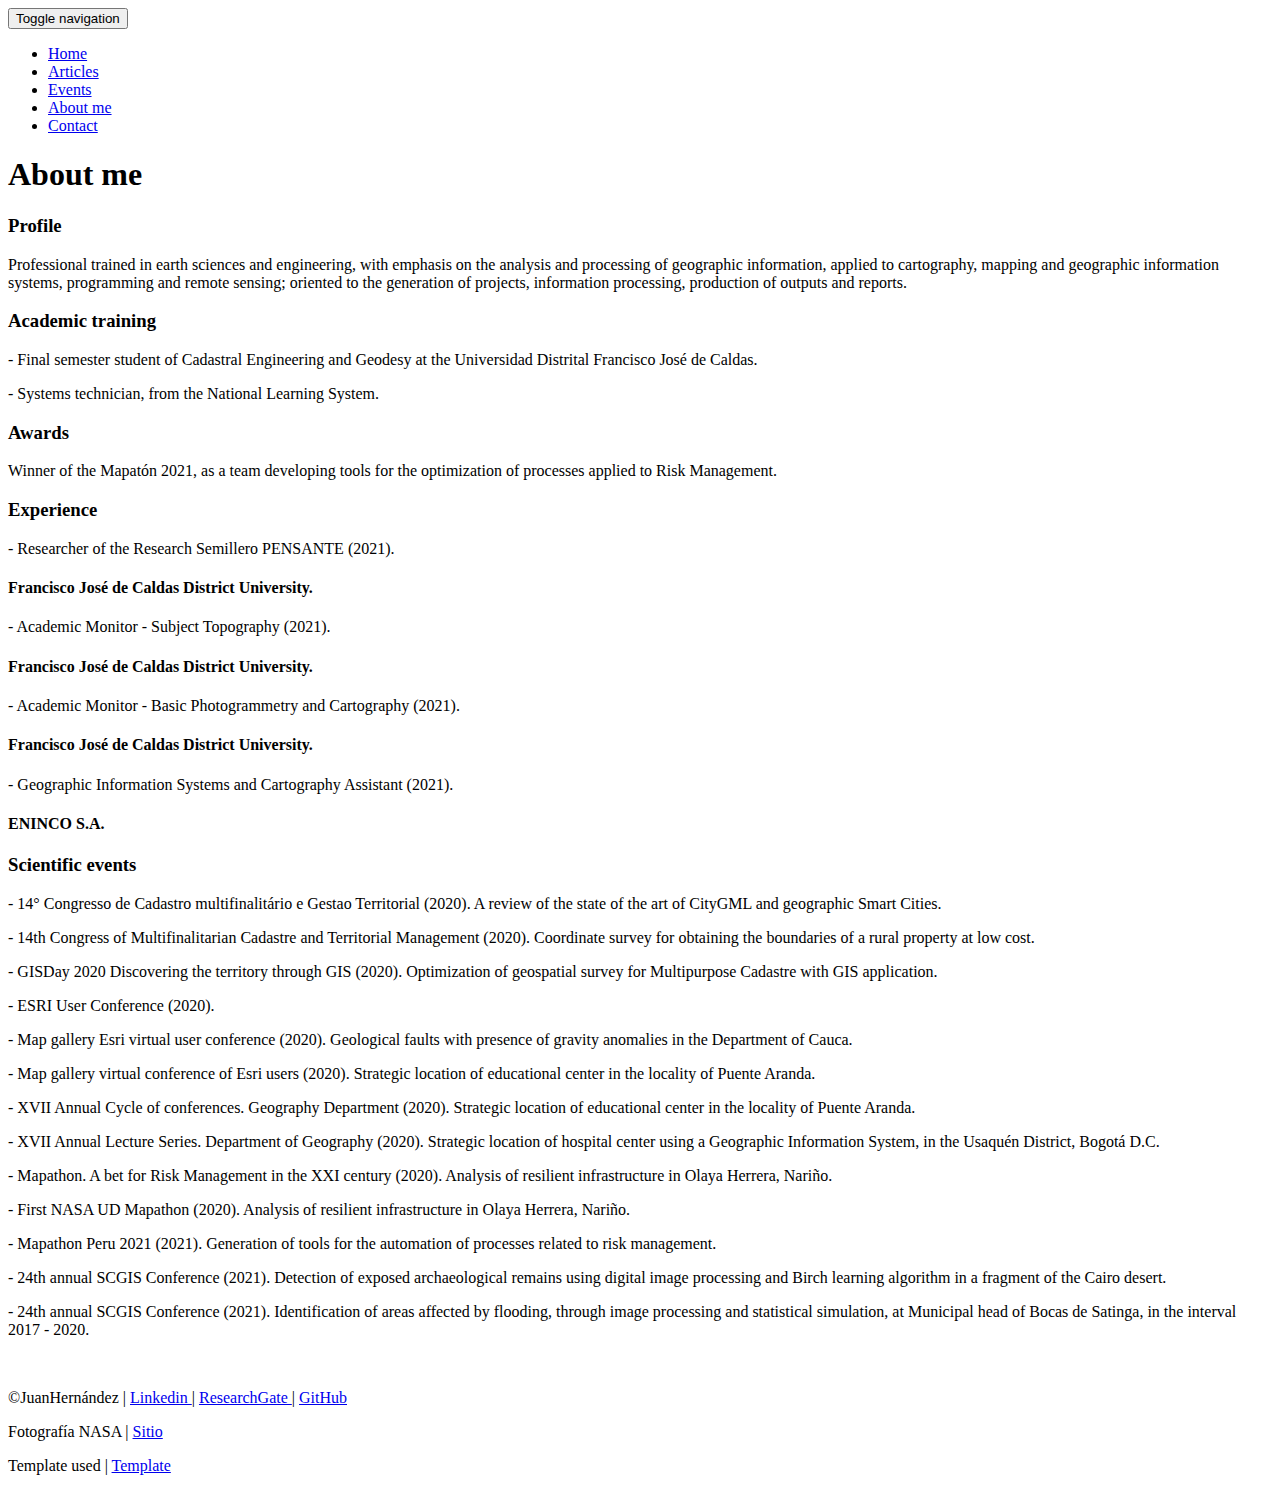
==== about.html @ 510f686c "Update about.html" ====
<!DOCTYPE html>
<html lang="en">

<head>
  <meta charset="UTF-8">
  <meta content="IE=edge" http-equiv="X-UA-Compatible">
  <meta content="width=device-width,initial-scale=1" name="viewport">
  <meta content="description" name="description">
  <meta name="google" content="notranslate" />
  <meta content="Mashup templates have been developped by Orson.io team" name="author">
  <meta name="msapplication-tap-highlight" content="no">
  <link rel="stylesheet" href="./style.css">

  <title> Juan Hernández </title>

<link href="./main.3f6952e4.css" rel="stylesheet"></head>

<body class="">
<div id="site-border-left"></div>
<div id="site-border-right"></div>
<div id="site-border-top"></div>
<div id="site-border-bottom"></div>
 <!-- Add your content of header -->
 <header>
   <nav class="navbar  navbar-fixed-top navbar-inverse">
     <div class="container">
         <button type="button" class="navbar-toggle collapsed" data-toggle="collapse" data-target="#navbar-collapse" aria-expanded="false">
           <span class="sr-only">Toggle navigation</span>
           <span class="icon-bar"></span>
           <span class="icon-bar"></span>
           <span class="icon-bar"></span>
         </button>

       <div class="collapse navbar-collapse" id="navbar-collapse">
         <ul class="nav navbar-nav ">
           <li><a href="./index.html" title=""> Home </a></li>
           <li><a href="./works.html" title=""> Articles </a></li>
           <li><a href="./events.html" title=""> Events </a></li>
           <li><a href="./about.html" title=""> About me </a></li>
           <li><a href="./contact.html" title=""> Contact </a></li>
         </ul>
       </div>
     </div>
   </nav>
 </header>

<div class="hero-full-container background-image-container white-text-container" style="background-image: url('./assets/images/space_NASA_3.jpg')">
<div class="section-container">
    <div class="container">
      <div class="row">
        <div class="col-xs-12">
          <div class="section-container-spacer text-center">
            <h1 class="h2"> About me </h1>
          </div>

          <div class="row">
            <div class="col-md-10 col-md-offset-1">
              <div class="row">
                <div class="col-xs-12 col-md-6">
                  <h3> Profile </h3>
                  <p>Professional trained in earth sciences and engineering, with emphasis on the analysis and processing of geographic information, applied to cartography, mapping and geographic information systems, programming and remote sensing; oriented to the generation of projects, information processing, production of outputs and reports.</p>
                  <h3> Academic training </h3>
                  <p> - Final semester student of Cadastral Engineering and Geodesy at the Universidad Distrital Francisco José de Caldas. </p>
                  <p> - Systems technician, from the National Learning System. </p>
                  <h3> Awards </h3>
                  <p>Winner of the Mapatón 2021, as a team developing tools for the optimization of processes applied to Risk Management.</p>
                  <h3> Experience </h3>
                  <p>- Researcher of the Research Semillero PENSANTE (2021). </p>
                  <h4>Francisco José de Caldas District University.</h4>
                  <p>- Academic Monitor - Subject Topography (2021). </p>
                  <h4>Francisco José de Caldas District University.</h4>
                  <p>- Academic Monitor - Basic Photogrammetry and Cartography (2021). </p>
                  <h4>Francisco José de Caldas District University.</h4>
                  <p>- Geographic Information Systems and Cartography Assistant (2021). </p>
                  <h4> ENINCO S.A. </h4>
                  <h3> Scientific events </h3>
                  <p>- 14° Congresso de Cadastro multifinalitário e Gestao Territorial (2020). A review of the state of the art of CityGML and geographic Smart Cities. </p>
                  <p>- 14th Congress of Multifinalitarian Cadastre and Territorial Management (2020). Coordinate survey for obtaining the boundaries of a rural property at low cost. </p>
                  <p>- GISDay 2020 Discovering the territory through GIS (2020). Optimization of geospatial survey for Multipurpose Cadastre with GIS application.</p>
                  <p>- ESRI User Conference (2020). </p>
                  <p>- Map gallery Esri virtual user conference (2020). Geological faults with presence of gravity anomalies in the Department of Cauca.</p>
                  <p>- Map gallery virtual conference of Esri users (2020). Strategic location of educational center in the locality of Puente Aranda.</p>
                  <p>- XVII Annual Cycle of conferences. Geography Department (2020). Strategic location of educational center in the locality of Puente Aranda.</p>
                  <p>- XVII Annual Lecture Series. Department of Geography (2020). Strategic location of hospital center using a Geographic Information System, in the Usaquén District, Bogotá D.C.</p>
                  <p>- Mapathon. A bet for Risk Management in the XXI century (2020). Analysis of resilient infrastructure in Olaya Herrera, Nariño.</p>
                  <p>- First NASA UD Mapathon (2020). Analysis of resilient infrastructure in Olaya Herrera, Nariño.</p>
                  <p>- Mapathon Peru 2021 (2021). Generation of tools for the automation of processes related to risk management.</p>
                  <p>- 24th annual SCGIS Conference (2021). Detection of exposed archaeological remains using digital image processing and Birch learning algorithm in a fragment of the Cairo desert.</p>
                  <p>- 24th annual SCGIS Conference (2021). Identification of areas affected by flooding, through image processing and statistical simulation, at Municipal head of Bocas de Satinga, in the interval 2017 - 2020.</p>

                </div>
                <div class="col-xs-12 col-md-6">
                  <img src="./assets/images/profile.jpg" class="img-responsive" alt="">
                </div>
              </div>
            </div>
          </div>
       </div>
      </div>
    </div>
  </div>
</div>

  <footer class="footer-container text-center">
    <div class="container">
      <div class="row">
        <div class="col-xs-12">
          <p>©JuanHernández | <a href="https://www.linkedin.com/in/juan-sebastian-hernandez-santana-934774210/" title="Linkedin"> Linkedin </a> | <a href="https://www.researchgate.net/profile/Juan-Hernandez-Santana" title="ResearchGate"> ResearchGate </a>| <a href="https://github.com/hernandez1999" title="GitHub"> GitHub </a> </p>
          <p>Fotografía NASA | <a href="https://www.nasa.gov/multimedia/imagegallery/index.html" title="NASA"> Sitio </a></p>
          <p>Template used | <a href="https://www.free-css.com/free-css-templates/page270/univers" title="Template"> Template </a></p>
        </div>
      </div>
    </div>
  </footer>

<script>
  document.addEventListener("DOMContentLoaded", function (event) {
     navActivePage();
  });
</script>

<script type="text/javascript" src="./main.70a66962.js"></script></body>

</html>
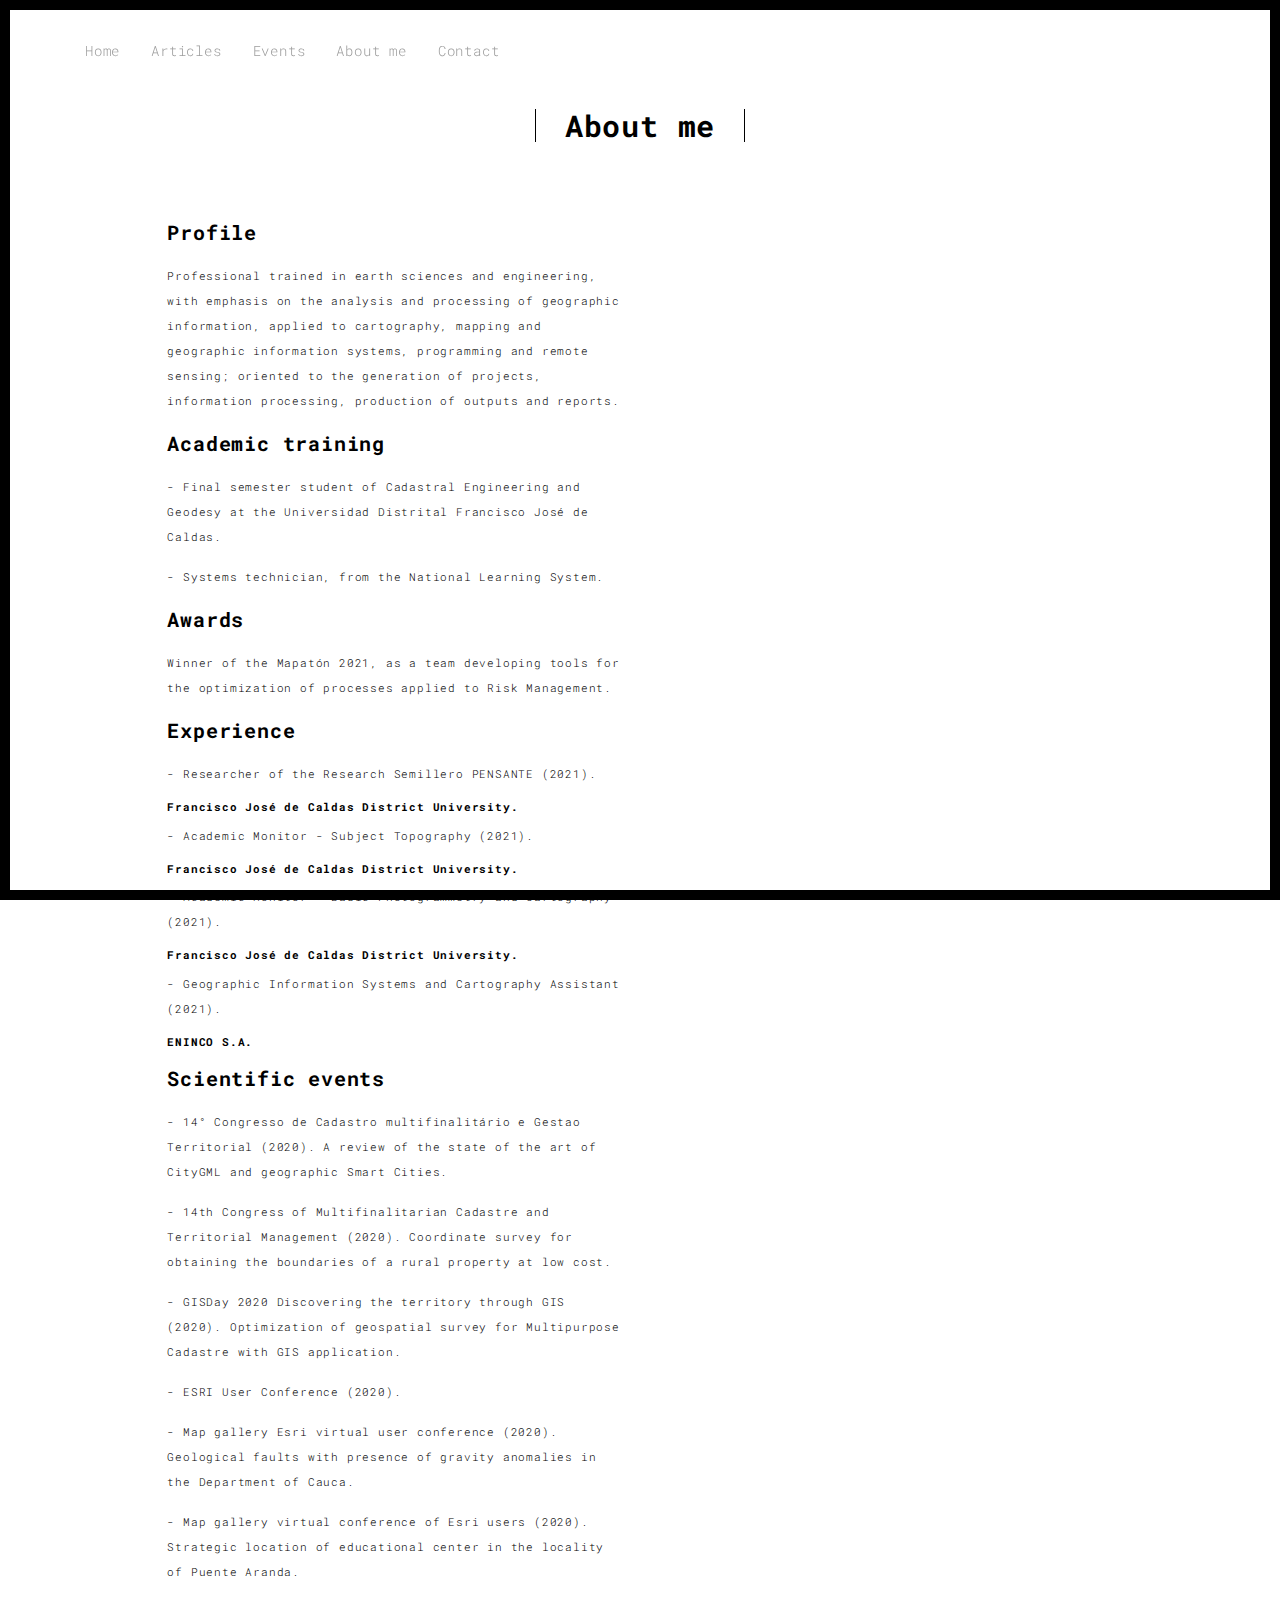
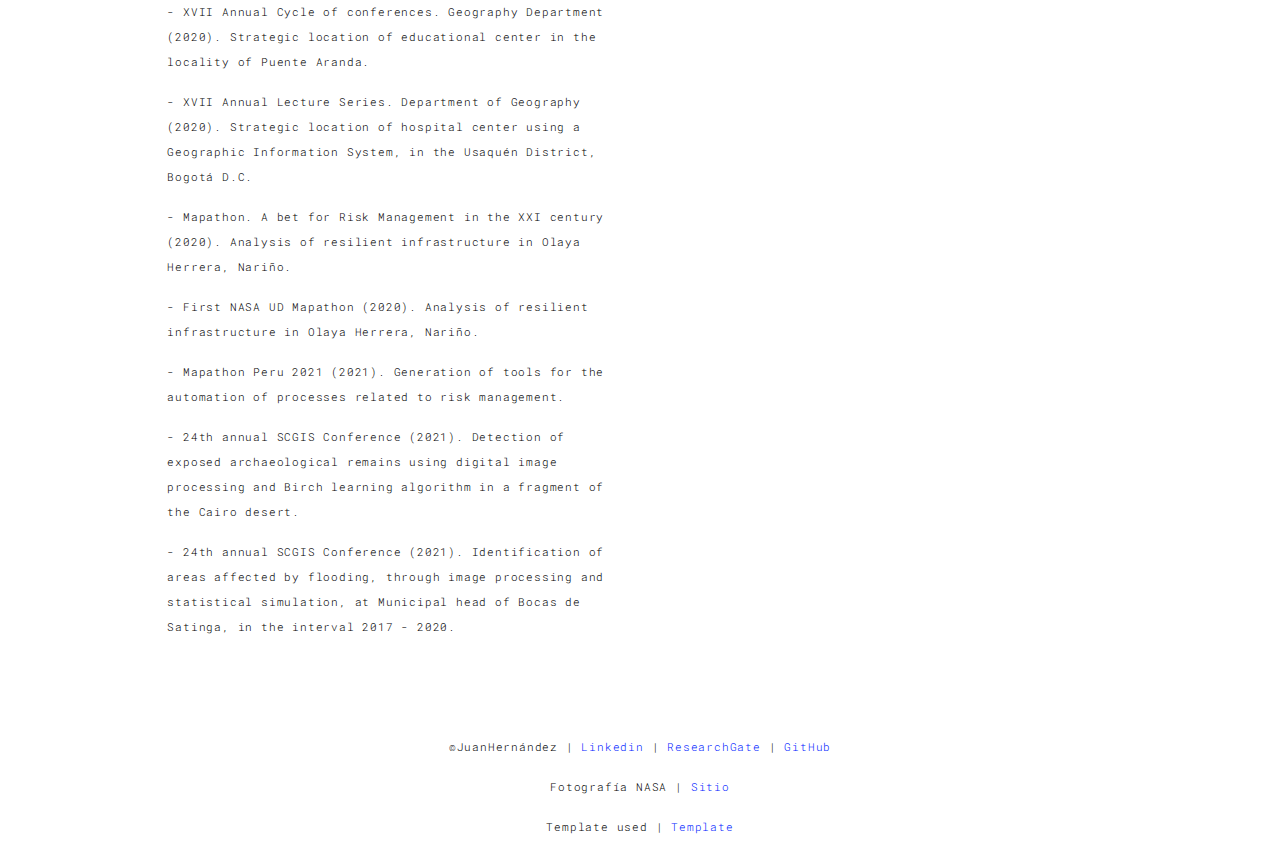
==== commit af92d404: "Update about.html" ====
--- a/about.html
+++ b/about.html
@@ -11,7 +11,7 @@
   <meta name="msapplication-tap-highlight" content="no">
   <link rel="stylesheet" href="./style.css">
 
-  <title> Juan Hernández </title>
+  <title> Juan Sebastián Hernández Santana </title>
 
 <link href="./main.3f6952e4.css" rel="stylesheet"></head>
 
@@ -44,7 +44,7 @@
    </nav>
  </header>
 
-<div class="hero-full-container background-image-container white-text-container" style="background-image: url('./assets/images/space_NASA_3.jpg')">
+<div class="background-image-container" style="background-image: url('./assets/images/space_NASA_3.jpg')">
 <div class="section-container">
     <div class="container">
       <div class="row">
--- a/main.3f6952e4.css
+++ b/main.3f6952e4.css
@@ -0,0 +1,9 @@
+@import url(https://fonts.googleapis.com/css?family=Roboto:900|Roboto+Mono:300,400,700);@import url(https://maxcdn.bootstrapcdn.com/font-awesome/4.7.0/css/font-awesome.min.css);/*!
+ * Bootstrap v3.3.7 (http://getbootstrap.com)
+ * Copyright 2011-2016 Twitter, Inc.
+ * Licensed under MIT (https://github.com/twbs/bootstrap/blob/master/LICENSE)
+ */
+/*! normalize.css v3.0.3 | MIT License | github.com/necolas/normalize.css */html{font-family:sans-serif;-ms-text-size-adjust:100%;-webkit-text-size-adjust:100%}body{margin:0}article,aside,details,figcaption,figure,footer,header,hgroup,main,menu,nav,section,summary{display:block}audio,canvas,progress,video{display:inline-block;vertical-align:baseline}audio:not([controls]){display:none;height:0}[hidden],template{display:none}a{background-color:transparent}a:active,a:hover{outline:0}abbr[title]{border-bottom:1px dotted}b,strong{font-weight:700}dfn{font-style:italic}h1{font-size:2em;margin:.67em 0}mark{background:#ff0;color:#000}small{font-size:80%}sub,sup{font-size:75%;line-height:0;position:relative;vertical-align:baseline}sup{top:-.5em}sub{bottom:-.25em}img{border:0}svg:not(:root){overflow:hidden}figure{margin:1em 40px}hr{box-sizing:content-box;height:0}pre{overflow:auto}code,kbd,pre,samp{font-family:monospace,monospace;font-size:1em}button,input,optgroup,select,textarea{color:inherit;font:inherit;margin:0}button{overflow:visible}button,select{text-transform:none}button,html input[type=button],input[type=reset],input[type=submit]{-webkit-appearance:button;cursor:pointer}button[disabled],html input[disabled]{cursor:default}button::-moz-focus-inner,input::-moz-focus-inner{border:0;padding:0}input{line-height:normal}input[type=checkbox],input[type=radio]{box-sizing:border-box;padding:0}input[type=number]::-webkit-inner-spin-button,input[type=number]::-webkit-outer-spin-button{height:auto}input[type=search]{-webkit-appearance:textfield;box-sizing:content-box}input[type=search]::-webkit-search-cancel-button,input[type=search]::-webkit-search-decoration{-webkit-appearance:none}fieldset{border:1px solid silver;margin:0 2px;padding:.35em .625em .75em}textarea{overflow:auto}optgroup{font-weight:700}table{border-collapse:collapse;border-spacing:0}td,th{padding:0}
+
+/*! Source: https://github.com/h5bp/html5-boilerplate/blob/master/src/css/main.css */@media print{*,:after,:before{background:transparent!important;color:#000!important;box-shadow:none!important;text-shadow:none!important}a,a:visited{text-decoration:underline}a[href]:after{content:" (" attr(href) ")"}abbr[title]:after{content:" (" attr(title) ")"}a[href^="#"]:after,a[href^="javascript:"]:after{content:""}blockquote,pre{border:1px solid #999;page-break-inside:avoid}thead{display:table-header-group}img,tr{page-break-inside:avoid}img{max-width:100%!important}h2,h3,p{orphans:3;widows:3}h2,h3{page-break-after:avoid}.navbar{display:none}.btn>.caret,.dropup>.btn>.caret{border-top-color:#000!important}.label{border:1px solid #000}.table{border-collapse:collapse!important}.table td,.table th{background-color:#fff!important}.table-bordered td,.table-bordered th{border:1px solid #ddd!important}}*,:after,:before{-webkit-box-sizing:border-box;-moz-box-sizing:border-box;box-sizing:border-box}html{font-size:10px;-webkit-tap-highlight-color:transparent}body{font-family:Roboto Mono,Helvetica,Arial,sans-serif;font-size:11px;line-height:1.78;color:#000;background-color:#fff}button,input,select,textarea{font-family:inherit;font-size:inherit;line-height:inherit}a{color:#001aff;text-decoration:none}a:focus,a:hover{color:#0012b3;text-decoration:underline}a:focus{outline:5px auto -webkit-focus-ring-color;outline-offset:-2px}figure{margin:0}img{vertical-align:middle}.img-responsive{display:block;max-width:100%;height:auto}.img-rounded{border-radius:0}.img-thumbnail{padding:4px;line-height:1.78;background-color:#fff;border:1px solid #ddd;border-radius:0;-webkit-transition:all .2s ease-in-out;-o-transition:all .2s ease-in-out;transition:all .2s ease-in-out;display:inline-block;max-width:100%;height:auto}.img-circle{border-radius:50%}hr{margin-top:19px;margin-bottom:19px;border:0;border-top:1px solid #eee}.sr-only{position:absolute;width:1px;height:1px;margin:-1px;padding:0;overflow:hidden;clip:rect(0,0,0,0);border:0}.sr-only-focusable:active,.sr-only-focusable:focus{position:static;width:auto;height:auto;margin:0;overflow:visible;clip:auto}[role=button]{cursor:pointer}.h1,.h2,.h3,.h4,.h5,.h6,h1,h2,h3,h4,h5,h6{font-family:Roboto Mono,Helvetica,Arial,sans-serif;font-weight:700;line-height:1.1;color:#000}.h1 .small,.h1 small,.h2 .small,.h2 small,.h3 .small,.h3 small,.h4 .small,.h4 small,.h5 .small,.h5 small,.h6 .small,.h6 small,h1 .small,h1 small,h2 .small,h2 small,h3 .small,h3 small,h4 .small,h4 small,h5 .small,h5 small,h6 .small,h6 small{font-weight:400;line-height:1;color:#777}.h1,.h2,.h3,h1,h2,h3{margin-top:19px;margin-bottom:9.5px}.h1 .small,.h1 small,.h2 .small,.h2 small,.h3 .small,.h3 small,h1 .small,h1 small,h2 .small,h2 small,h3 .small,h3 small{font-size:65%}.h4,.h5,.h6,h4,h5,h6{margin-top:9.5px;margin-bottom:9.5px}.h4 .small,.h4 small,.h5 .small,.h5 small,.h6 .small,.h6 small,h4 .small,h4 small,h5 .small,h5 small,h6 .small,h6 small{font-size:75%}.h1,h1{font-size:70px}.h2,h2{font-size:30px}.h3,h3{font-size:20px}.h4,.h5,h4,h5{font-size:11px}.h6,h6{font-size:10px}p{margin:0 0 9.5px}.lead{margin-bottom:19px;font-size:12px;font-weight:300;line-height:1.4}@media (min-width:768px){.lead{font-size:16.5px}}.small,small{font-size:90%}.mark,mark{background-color:#fcf8e3;padding:.2em}.text-left{text-align:left}.text-right{text-align:right}.text-center{text-align:center}.text-justify{text-align:justify}.text-nowrap{white-space:nowrap}.text-lowercase{text-transform:lowercase}.initialism,.text-uppercase{text-transform:uppercase}.text-capitalize{text-transform:capitalize}.text-muted{color:#777}.text-primary{color:#001aff}a.text-primary:focus,a.text-primary:hover{color:#0015cc}.text-success{color:#fff}a.text-success:focus,a.text-success:hover{color:#e6e6e6}.text-info{color:#31708f}a.text-info:focus,a.text-info:hover{color:#245269}.text-warning{color:#8a6d3b}a.text-warning:focus,a.text-warning:hover{color:#66512c}.text-danger{color:#fff}a.text-danger:focus,a.text-danger:hover{color:#e6e6e6}.bg-primary{color:#fff;background-color:#001aff}a.bg-primary:focus,a.bg-primary:hover{background-color:#0015cc}.bg-success,a.bg-success:focus,a.bg-success:hover{background-color:#000}.bg-info{background-color:#d9edf7}a.bg-info:focus,a.bg-info:hover{background-color:#afd9ee}.bg-warning{background-color:#fcf8e3}a.bg-warning:focus,a.bg-warning:hover{background-color:#f7ecb5}.bg-danger{background-color:red}a.bg-danger:focus,a.bg-danger:hover{background-color:#c00}.page-header{padding-bottom:8.5px;margin:38px 0 19px;border-bottom:1px solid #eee}ol,ul{margin-top:0;margin-bottom:9.5px}ol ol,ol ul,ul ol,ul ul{margin-bottom:0}.list-inline,.list-unstyled{padding-left:0;list-style:none}.list-inline{margin-left:-5px}.list-inline>li{display:inline-block;padding-left:5px;padding-right:5px}dl{margin-top:0;margin-bottom:19px}dd,dt{line-height:1.78}dt{font-weight:700}dd{margin-left:0}.dl-horizontal dd:after,.dl-horizontal dd:before{content:" ";display:table}.dl-horizontal dd:after{clear:both}@media (min-width:768px){.dl-horizontal dt{float:left;width:160px;clear:left;text-align:right;overflow:hidden;text-overflow:ellipsis;white-space:nowrap}.dl-horizontal dd{margin-left:180px}}abbr[data-original-title],abbr[title]{cursor:help;border-bottom:1px dotted #777}.initialism{font-size:90%}blockquote{padding:9.5px 19px;margin:0 0 19px;font-size:13.75px;border-left:5px solid #eee}blockquote ol:last-child,blockquote p:last-child,blockquote ul:last-child{margin-bottom:0}blockquote .small,blockquote footer,blockquote small{display:block;font-size:80%;line-height:1.78;color:#777}blockquote .small:before,blockquote footer:before,blockquote small:before{content:"\2014   \A0"}.blockquote-reverse,blockquote.pull-right{padding-right:15px;padding-left:0;border-right:5px solid #eee;border-left:0;text-align:right}.blockquote-reverse .small:before,.blockquote-reverse footer:before,.blockquote-reverse small:before,blockquote.pull-right .small:before,blockquote.pull-right footer:before,blockquote.pull-right small:before{content:""}.blockquote-reverse .small:after,.blockquote-reverse footer:after,.blockquote-reverse small:after,blockquote.pull-right .small:after,blockquote.pull-right footer:after,blockquote.pull-right small:after{content:"\A0   \2014"}address{margin-bottom:19px;font-style:normal;line-height:1.78}code,kbd,pre,samp{font-family:Menlo,Monaco,Consolas,Courier New,monospace}code{color:#c7254e;background-color:#f9f2f4}code,kbd{padding:2px 4px;font-size:90%;border-radius:0}kbd{color:#fff;background-color:#333;box-shadow:inset 0 -1px 0 rgba(0,0,0,.25)}kbd kbd{padding:0;font-size:100%;font-weight:700;box-shadow:none}pre{display:block;padding:9px;margin:0 0 9.5px;font-size:10px;line-height:1.78;word-break:break-all;word-wrap:break-word;color:#333;background-color:#f5f5f5;border:1px solid #ccc;border-radius:0}pre code{padding:0;font-size:inherit;color:inherit;white-space:pre-wrap;background-color:transparent;border-radius:0}.pre-scrollable{max-height:340px;overflow-y:scroll}.container{margin-right:auto;margin-left:auto;padding-left:15px;padding-right:15px}.container:after,.container:before{content:" ";display:table}.container:after{clear:both}@media (min-width:768px){.container{width:750px}}@media (min-width:992px){.container{width:970px}}@media (min-width:1200px){.container{width:1170px}}.container-fluid{margin-right:auto;margin-left:auto;padding-left:15px;padding-right:15px}.container-fluid:after,.container-fluid:before{content:" ";display:table}.container-fluid:after{clear:both}.row{margin-left:-15px;margin-right:-15px}.row:after,.row:before{content:" ";display:table}.row:after{clear:both}.col-lg-1,.col-lg-2,.col-lg-3,.col-lg-4,.col-lg-5,.col-lg-6,.col-lg-7,.col-lg-8,.col-lg-9,.col-lg-10,.col-lg-11,.col-lg-12,.col-md-1,.col-md-2,.col-md-3,.col-md-4,.col-md-5,.col-md-6,.col-md-7,.col-md-8,.col-md-9,.col-md-10,.col-md-11,.col-md-12,.col-sm-1,.col-sm-2,.col-sm-3,.col-sm-4,.col-sm-5,.col-sm-6,.col-sm-7,.col-sm-8,.col-sm-9,.col-sm-10,.col-sm-11,.col-sm-12,.col-xs-1,.col-xs-2,.col-xs-3,.col-xs-4,.col-xs-5,.col-xs-6,.col-xs-7,.col-xs-8,.col-xs-9,.col-xs-10,.col-xs-11,.col-xs-12{position:relative;min-height:1px;padding-left:15px;padding-right:15px}.col-xs-1,.col-xs-2,.col-xs-3,.col-xs-4,.col-xs-5,.col-xs-6,.col-xs-7,.col-xs-8,.col-xs-9,.col-xs-10,.col-xs-11,.col-xs-12{float:left}.col-xs-1{width:8.33333%}.col-xs-2{width:16.66667%}.col-xs-3{width:25%}.col-xs-4{width:33.33333%}.col-xs-5{width:41.66667%}.col-xs-6{width:50%}.col-xs-7{width:58.33333%}.col-xs-8{width:66.66667%}.col-xs-9{width:75%}.col-xs-10{width:83.33333%}.col-xs-11{width:91.66667%}.col-xs-12{width:100%}.col-xs-pull-0{right:auto}.col-xs-pull-1{right:8.33333%}.col-xs-pull-2{right:16.66667%}.col-xs-pull-3{right:25%}.col-xs-pull-4{right:33.33333%}.col-xs-pull-5{right:41.66667%}.col-xs-pull-6{right:50%}.col-xs-pull-7{right:58.33333%}.col-xs-pull-8{right:66.66667%}.col-xs-pull-9{right:75%}.col-xs-pull-10{right:83.33333%}.col-xs-pull-11{right:91.66667%}.col-xs-pull-12{right:100%}.col-xs-push-0{left:auto}.col-xs-push-1{left:8.33333%}.col-xs-push-2{left:16.66667%}.col-xs-push-3{left:25%}.col-xs-push-4{left:33.33333%}.col-xs-push-5{left:41.66667%}.col-xs-push-6{left:50%}.col-xs-push-7{left:58.33333%}.col-xs-push-8{left:66.66667%}.col-xs-push-9{left:75%}.col-xs-push-10{left:83.33333%}.col-xs-push-11{left:91.66667%}.col-xs-push-12{left:100%}.col-xs-offset-0{margin-left:0}.col-xs-offset-1{margin-left:8.33333%}.col-xs-offset-2{margin-left:16.66667%}.col-xs-offset-3{margin-left:25%}.col-xs-offset-4{margin-left:33.33333%}.col-xs-offset-5{margin-left:41.66667%}.col-xs-offset-6{margin-left:50%}.col-xs-offset-7{margin-left:58.33333%}.col-xs-offset-8{margin-left:66.66667%}.col-xs-offset-9{margin-left:75%}.col-xs-offset-10{margin-left:83.33333%}.col-xs-offset-11{margin-left:91.66667%}.col-xs-offset-12{margin-left:100%}@media (min-width:768px){.col-sm-1,.col-sm-2,.col-sm-3,.col-sm-4,.col-sm-5,.col-sm-6,.col-sm-7,.col-sm-8,.col-sm-9,.col-sm-10,.col-sm-11,.col-sm-12{float:left}.col-sm-1{width:8.33333%}.col-sm-2{width:16.66667%}.col-sm-3{width:25%}.col-sm-4{width:33.33333%}.col-sm-5{width:41.66667%}.col-sm-6{width:50%}.col-sm-7{width:58.33333%}.col-sm-8{width:66.66667%}.col-sm-9{width:75%}.col-sm-10{width:83.33333%}.col-sm-11{width:91.66667%}.col-sm-12{width:100%}.col-sm-pull-0{right:auto}.col-sm-pull-1{right:8.33333%}.col-sm-pull-2{right:16.66667%}.col-sm-pull-3{right:25%}.col-sm-pull-4{right:33.33333%}.col-sm-pull-5{right:41.66667%}.col-sm-pull-6{right:50%}.col-sm-pull-7{right:58.33333%}.col-sm-pull-8{right:66.66667%}.col-sm-pull-9{right:75%}.col-sm-pull-10{right:83.33333%}.col-sm-pull-11{right:91.66667%}.col-sm-pull-12{right:100%}.col-sm-push-0{left:auto}.col-sm-push-1{left:8.33333%}.col-sm-push-2{left:16.66667%}.col-sm-push-3{left:25%}.col-sm-push-4{left:33.33333%}.col-sm-push-5{left:41.66667%}.col-sm-push-6{left:50%}.col-sm-push-7{left:58.33333%}.col-sm-push-8{left:66.66667%}.col-sm-push-9{left:75%}.col-sm-push-10{left:83.33333%}.col-sm-push-11{left:91.66667%}.col-sm-push-12{left:100%}.col-sm-offset-0{margin-left:0}.col-sm-offset-1{margin-left:8.33333%}.col-sm-offset-2{margin-left:16.66667%}.col-sm-offset-3{margin-left:25%}.col-sm-offset-4{margin-left:33.33333%}.col-sm-offset-5{margin-left:41.66667%}.col-sm-offset-6{margin-left:50%}.col-sm-offset-7{margin-left:58.33333%}.col-sm-offset-8{margin-left:66.66667%}.col-sm-offset-9{margin-left:75%}.col-sm-offset-10{margin-left:83.33333%}.col-sm-offset-11{margin-left:91.66667%}.col-sm-offset-12{margin-left:100%}}@media (min-width:992px){.col-md-1,.col-md-2,.col-md-3,.col-md-4,.col-md-5,.col-md-6,.col-md-7,.col-md-8,.col-md-9,.col-md-10,.col-md-11,.col-md-12{float:left}.col-md-1{width:8.33333%}.col-md-2{width:16.66667%}.col-md-3{width:25%}.col-md-4{width:33.33333%}.col-md-5{width:100%}.col-md-6{width:50%}.col-md-7{width:58.33333%}.col-md-8{width:66.66667%}.col-md-9{width:75%}.col-md-10{width:83.33333%}.col-md-11{width:91.66667%}.col-md-12{width:100%}.col-md-pull-0{right:auto}.col-md-pull-1{right:8.33333%}.col-md-pull-2{right:16.66667%}.col-md-pull-3{right:25%}.col-md-pull-4{right:33.33333%}.col-md-pull-5{right:41.66667%}.col-md-pull-6{right:50%}.col-md-pull-7{right:58.33333%}.col-md-pull-8{right:66.66667%}.col-md-pull-9{right:75%}.col-md-pull-10{right:83.33333%}.col-md-pull-11{right:91.66667%}.col-md-pull-12{right:100%}.col-md-push-0{left:auto}.col-md-push-1{left:8.33333%}.col-md-push-2{left:16.66667%}.col-md-push-3{left:25%}.col-md-push-4{left:33.33333%}.col-md-push-5{left:41.66667%}.col-md-push-6{left:50%}.col-md-push-7{left:58.33333%}.col-md-push-8{left:66.66667%}.col-md-push-9{left:75%}.col-md-push-10{left:83.33333%}.col-md-push-11{left:91.66667%}.col-md-push-12{left:100%}.col-md-offset-0{margin-left:0}.col-md-offset-1{margin-left:8.33333%}.col-md-offset-2{margin-left:16.66667%}.col-md-offset-3{margin-left:25%}.col-md-offset-4{margin-left:33.33333%}.col-md-offset-5{margin-left:41.66667%}.col-md-offset-6{margin-left:50%}.col-md-offset-7{margin-left:58.33333%}.col-md-offset-8{margin-left:66.66667%}.col-md-offset-9{margin-left:75%}.col-md-offset-10{margin-left:83.33333%}.col-md-offset-11{margin-left:91.66667%}.col-md-offset-12{margin-left:100%}}@media (min-width:1200px){.col-lg-1,.col-lg-2,.col-lg-3,.col-lg-4,.col-lg-5,.col-lg-6,.col-lg-7,.col-lg-8,.col-lg-9,.col-lg-10,.col-lg-11,.col-lg-12{float:left}.col-lg-1{width:8.33333%}.col-lg-2{width:16.66667%}.col-lg-3{width:25%}.col-lg-4{width:33.33333%}.col-lg-5{width:41.66667%}.col-lg-6{width:50%}.col-lg-7{width:58.33333%}.col-lg-8{width:66.66667%}.col-lg-9{width:75%}.col-lg-10{width:83.33333%}.col-lg-11{width:91.66667%}.col-lg-12{width:100%}.col-lg-pull-0{right:auto}.col-lg-pull-1{right:8.33333%}.col-lg-pull-2{right:16.66667%}.col-lg-pull-3{right:25%}.col-lg-pull-4{right:33.33333%}.col-lg-pull-5{right:41.66667%}.col-lg-pull-6{right:50%}.col-lg-pull-7{right:58.33333%}.col-lg-pull-8{right:66.66667%}.col-lg-pull-9{right:75%}.col-lg-pull-10{right:83.33333%}.col-lg-pull-11{right:91.66667%}.col-lg-pull-12{right:100%}.col-lg-push-0{left:auto}.col-lg-push-1{left:8.33333%}.col-lg-push-2{left:16.66667%}.col-lg-push-3{left:25%}.col-lg-push-4{left:33.33333%}.col-lg-push-5{left:41.66667%}.col-lg-push-6{left:50%}.col-lg-push-7{left:58.33333%}.col-lg-push-8{left:66.66667%}.col-lg-push-9{left:75%}.col-lg-push-10{left:83.33333%}.col-lg-push-11{left:91.66667%}.col-lg-push-12{left:100%}.col-lg-offset-0{margin-left:0}.col-lg-offset-1{margin-left:8.33333%}.col-lg-offset-2{margin-left:16.66667%}.col-lg-offset-3{margin-left:25%}.col-lg-offset-4{margin-left:33.33333%}.col-lg-offset-5{margin-left:41.66667%}.col-lg-offset-6{margin-left:50%}.col-lg-offset-7{margin-left:58.33333%}.col-lg-offset-8{margin-left:66.66667%}.col-lg-offset-9{margin-left:75%}.col-lg-offset-10{margin-left:83.33333%}.col-lg-offset-11{margin-left:91.66667%}.col-lg-offset-12{margin-left:100%}}table{background-color:transparent}caption{padding-top:8px;padding-bottom:8px;color:#777}caption,th{text-align:left}.table{width:100%;max-width:100%;margin-bottom:19px}.table>tbody>tr>td,.table>tbody>tr>th,.table>tfoot>tr>td,.table>tfoot>tr>th,.table>thead>tr>td,.table>thead>tr>th{padding:8px;line-height:1.78;vertical-align:top;border-top:1px solid #ddd}.table>thead>tr>th{vertical-align:bottom;border-bottom:2px solid #ddd}.table>caption+thead>tr:first-child>td,.table>caption+thead>tr:first-child>th,.table>colgroup+thead>tr:first-child>td,.table>colgroup+thead>tr:first-child>th,.table>thead:first-child>tr:first-child>td,.table>thead:first-child>tr:first-child>th{border-top:0}.table>tbody+tbody{border-top:2px solid #ddd}.table .table{background-color:#fff}.table-condensed>tbody>tr>td,.table-condensed>tbody>tr>th,.table-condensed>tfoot>tr>td,.table-condensed>tfoot>tr>th,.table-condensed>thead>tr>td,.table-condensed>thead>tr>th{padding:5px}.table-bordered,.table-bordered>tbody>tr>td,.table-bordered>tbody>tr>th,.table-bordered>tfoot>tr>td,.table-bordered>tfoot>tr>th,.table-bordered>thead>tr>td,.table-bordered>thead>tr>th{border:1px solid #ddd}.table-bordered>thead>tr>td,.table-bordered>thead>tr>th{border-bottom-width:2px}.table-striped>tbody>tr:nth-of-type(odd){background-color:#f9f9f9}.table-hover>tbody>tr:hover{background-color:#f5f5f5}table col[class*=col-]{position:static;float:none;display:table-column}table td[class*=col-],table th[class*=col-]{position:static;float:none;display:table-cell}.table>tbody>tr.active>td,.table>tbody>tr.active>th,.table>tbody>tr>td.active,.table>tbody>tr>th.active,.table>tfoot>tr.active>td,.table>tfoot>tr.active>th,.table>tfoot>tr>td.active,.table>tfoot>tr>th.active,.table>thead>tr.active>td,.table>thead>tr.active>th,.table>thead>tr>td.active,.table>thead>tr>th.active{background-color:#f5f5f5}.table-hover>tbody>tr.active:hover>td,.table-hover>tbody>tr.active:hover>th,.table-hover>tbody>tr:hover>.active,.table-hover>tbody>tr>td.active:hover,.table-hover>tbody>tr>th.active:hover{background-color:#e8e8e8}.table-hover>tbody>tr.success:hover>td,.table-hover>tbody>tr.success:hover>th,.table-hover>tbody>tr:hover>.success,.table-hover>tbody>tr>td.success:hover,.table-hover>tbody>tr>th.success:hover,.table>tbody>tr.success>td,.table>tbody>tr.success>th,.table>tbody>tr>td.success,.table>tbody>tr>th.success,.table>tfoot>tr.success>td,.table>tfoot>tr.success>th,.table>tfoot>tr>td.success,.table>tfoot>tr>th.success,.table>thead>tr.success>td,.table>thead>tr.success>th,.table>thead>tr>td.success,.table>thead>tr>th.success{background-color:#000}.table>tbody>tr.info>td,.table>tbody>tr.info>th,.table>tbody>tr>td.info,.table>tbody>tr>th.info,.table>tfoot>tr.info>td,.table>tfoot>tr.info>th,.table>tfoot>tr>td.info,.table>tfoot>tr>th.info,.table>thead>tr.info>td,.table>thead>tr.info>th,.table>thead>tr>td.info,.table>thead>tr>th.info{background-color:#d9edf7}.table-hover>tbody>tr.info:hover>td,.table-hover>tbody>tr.info:hover>th,.table-hover>tbody>tr:hover>.info,.table-hover>tbody>tr>td.info:hover,.table-hover>tbody>tr>th.info:hover{background-color:#c4e3f3}.table>tbody>tr.warning>td,.table>tbody>tr.warning>th,.table>tbody>tr>td.warning,.table>tbody>tr>th.warning,.table>tfoot>tr.warning>td,.table>tfoot>tr.warning>th,.table>tfoot>tr>td.warning,.table>tfoot>tr>th.warning,.table>thead>tr.warning>td,.table>thead>tr.warning>th,.table>thead>tr>td.warning,.table>thead>tr>th.warning{background-color:#fcf8e3}.table-hover>tbody>tr.warning:hover>td,.table-hover>tbody>tr.warning:hover>th,.table-hover>tbody>tr:hover>.warning,.table-hover>tbody>tr>td.warning:hover,.table-hover>tbody>tr>th.warning:hover{background-color:#faf2cc}.table>tbody>tr.danger>td,.table>tbody>tr.danger>th,.table>tbody>tr>td.danger,.table>tbody>tr>th.danger,.table>tfoot>tr.danger>td,.table>tfoot>tr.danger>th,.table>tfoot>tr>td.danger,.table>tfoot>tr>th.danger,.table>thead>tr.danger>td,.table>thead>tr.danger>th,.table>thead>tr>td.danger,.table>thead>tr>th.danger{background-color:red}.table-hover>tbody>tr.danger:hover>td,.table-hover>tbody>tr.danger:hover>th,.table-hover>tbody>tr:hover>.danger,.table-hover>tbody>tr>td.danger:hover,.table-hover>tbody>tr>th.danger:hover{background-color:#e60000}.table-responsive{overflow-x:auto;min-height:.01%}@media screen and (max-width:767px){.table-responsive{width:100%;margin-bottom:14.25px;overflow-y:hidden;-ms-overflow-style:-ms-autohiding-scrollbar;border:1px solid #ddd}.table-responsive>.table{margin-bottom:0}.table-responsive>.table>tbody>tr>td,.table-responsive>.table>tbody>tr>th,.table-responsive>.table>tfoot>tr>td,.table-responsive>.table>tfoot>tr>th,.table-responsive>.table>thead>tr>td,.table-responsive>.table>thead>tr>th{white-space:nowrap}.table-responsive>.table-bordered{border:0}.table-responsive>.table-bordered>tbody>tr>td:first-child,.table-responsive>.table-bordered>tbody>tr>th:first-child,.table-responsive>.table-bordered>tfoot>tr>td:first-child,.table-responsive>.table-bordered>tfoot>tr>th:first-child,.table-responsive>.table-bordered>thead>tr>td:first-child,.table-responsive>.table-bordered>thead>tr>th:first-child{border-left:0}.table-responsive>.table-bordered>tbody>tr>td:last-child,.table-responsive>.table-bordered>tbody>tr>th:last-child,.table-responsive>.table-bordered>tfoot>tr>td:last-child,.table-responsive>.table-bordered>tfoot>tr>th:last-child,.table-responsive>.table-bordered>thead>tr>td:last-child,.table-responsive>.table-bordered>thead>tr>th:last-child{border-right:0}.table-responsive>.table-bordered>tbody>tr:last-child>td,.table-responsive>.table-bordered>tbody>tr:last-child>th,.table-responsive>.table-bordered>tfoot>tr:last-child>td,.table-responsive>.table-bordered>tfoot>tr:last-child>th{border-bottom:0}}fieldset{margin:0;min-width:0}fieldset,legend{padding:0;border:0}legend{display:block;width:100%;margin-bottom:19px;font-size:16.5px;line-height:inherit;color:#333;border-bottom:1px solid #e5e5e5}label{display:inline-block;max-width:100%;margin-bottom:5px;font-weight:700}input[type=search]{-webkit-box-sizing:border-box;-moz-box-sizing:border-box;box-sizing:border-box}input[type=checkbox],input[type=radio]{margin:4px 0 0;margin-top:1px\9;line-height:normal}input[type=file]{display:block}input[type=range]{display:block;width:100%}select[multiple],select[size]{height:auto}input[type=checkbox]:focus,input[type=file]:focus,input[type=radio]:focus{outline:5px auto -webkit-focus-ring-color;outline-offset:-2px}output{padding-top:9px}.form-control,output{display:block;font-size:11px;line-height:1.78;color:#555}.form-control{width:100%;height:40px;padding:8px 14px;background-color:#fff;background-image:none;border:1px solid #000;border-radius:0;-webkit-box-shadow:inset 0 1px 1px rgba(0,0,0,.075);box-shadow:inset 0 1px 1px rgba(0,0,0,.075);-webkit-transition:border-color .15s ease-in-out,box-shadow .15s ease-in-out;-o-transition:border-color ease-in-out .15s,box-shadow ease-in-out .15s;transition:border-color .15s ease-in-out,box-shadow .15s ease-in-out}.form-control:focus{border-color:#66afe9;-webkit-box-shadow:inset 0 1px 1px rgba(0,0,0,.075),0 0 8px rgba(102,175,233,.6);box-shadow:inset 0 1px 1px rgba(0,0,0,.075),0 0 8px rgba(102,175,233,.6)}.form-control::-moz-placeholder{color:#999;opacity:1}.form-control:-ms-input-placeholder{color:#999}.form-control::-webkit-input-placeholder{color:#999}.form-control::-ms-expand{border:0;background-color:transparent}.form-control[disabled],.form-control[readonly],fieldset[disabled] .form-control{background-color:#eee;opacity:1}.form-control[disabled],fieldset[disabled] .form-control{cursor:not-allowed}textarea.form-control{height:auto}input[type=search]{-webkit-appearance:none}@media screen and (-webkit-min-device-pixel-ratio:0){input[type=date].form-control,input[type=datetime-local].form-control,input[type=month].form-control,input[type=time].form-control{line-height:40px}.input-group-sm>.input-group-btn>input[type=date].btn,.input-group-sm>.input-group-btn>input[type=datetime-local].btn,.input-group-sm>.input-group-btn>input[type=month].btn,.input-group-sm>.input-group-btn>input[type=time].btn,.input-group-sm>input[type=date].form-control,.input-group-sm>input[type=date].input-group-addon,.input-group-sm>input[type=datetime-local].form-control,.input-group-sm>input[type=datetime-local].input-group-addon,.input-group-sm>input[type=month].form-control,.input-group-sm>input[type=month].input-group-addon,.input-group-sm>input[type=time].form-control,.input-group-sm>input[type=time].input-group-addon,.input-group-sm input[type=date],.input-group-sm input[type=datetime-local],.input-group-sm input[type=month],.input-group-sm input[type=time],input[type=date].input-sm,input[type=datetime-local].input-sm,input[type=month].input-sm,input[type=time].input-sm{line-height:27px}.input-group-lg>.input-group-btn>input[type=date].btn,.input-group-lg>.input-group-btn>input[type=datetime-local].btn,.input-group-lg>.input-group-btn>input[type=month].btn,.input-group-lg>.input-group-btn>input[type=time].btn,.input-group-lg>input[type=date].form-control,.input-group-lg>input[type=date].input-group-addon,.input-group-lg>input[type=datetime-local].form-control,.input-group-lg>input[type=datetime-local].input-group-addon,.input-group-lg>input[type=month].form-control,.input-group-lg>input[type=month].input-group-addon,.input-group-lg>input[type=time].form-control,.input-group-lg>input[type=time].input-group-addon,.input-group-lg input[type=date],.input-group-lg input[type=datetime-local],.input-group-lg input[type=month],.input-group-lg input[type=time],input[type=date].input-lg,input[type=datetime-local].input-lg,input[type=month].input-lg,input[type=time].input-lg{line-height:41px}}.form-group{margin-bottom:15px}.checkbox,.radio{position:relative;display:block;margin-top:10px;margin-bottom:10px}.checkbox label,.radio label{min-height:19px;padding-left:20px;margin-bottom:0;font-weight:400;cursor:pointer}.checkbox-inline input[type=checkbox],.checkbox input[type=checkbox],.radio-inline input[type=radio],.radio input[type=radio]{position:absolute;margin-left:-20px;margin-top:4px\9}.checkbox+.checkbox,.radio+.radio{margin-top:-5px}.checkbox-inline,.radio-inline{position:relative;display:inline-block;padding-left:20px;margin-bottom:0;vertical-align:middle;font-weight:400;cursor:pointer}.checkbox-inline+.checkbox-inline,.radio-inline+.radio-inline{margin-top:0;margin-left:10px}.checkbox-inline.disabled,.checkbox.disabled label,.radio-inline.disabled,.radio.disabled label,fieldset[disabled] .checkbox-inline,fieldset[disabled] .checkbox label,fieldset[disabled] .radio-inline,fieldset[disabled] .radio label,fieldset[disabled] input[type=checkbox],fieldset[disabled] input[type=radio],input[type=checkbox].disabled,input[type=checkbox][disabled],input[type=radio].disabled,input[type=radio][disabled]{cursor:not-allowed}.form-control-static{padding-top:9px;padding-bottom:9px;margin-bottom:0;min-height:30px}.form-control-static.input-lg,.form-control-static.input-sm,.input-group-lg>.form-control-static.form-control,.input-group-lg>.form-control-static.input-group-addon,.input-group-lg>.input-group-btn>.form-control-static.btn,.input-group-sm>.form-control-static.form-control,.input-group-sm>.form-control-static.input-group-addon,.input-group-sm>.input-group-btn>.form-control-static.btn{padding-left:0;padding-right:0}.input-group-sm>.form-control,.input-group-sm>.input-group-addon,.input-group-sm>.input-group-btn>.btn,.input-sm{height:27px;padding:5px 10px;font-size:10px;line-height:1.5;border-radius:0}.input-group-sm>.input-group-btn>select.btn,.input-group-sm>select.form-control,.input-group-sm>select.input-group-addon,select.input-sm{height:27px;line-height:27px}.input-group-sm>.input-group-btn>select[multiple].btn,.input-group-sm>.input-group-btn>textarea.btn,.input-group-sm>select[multiple].form-control,.input-group-sm>select[multiple].input-group-addon,.input-group-sm>textarea.form-control,.input-group-sm>textarea.input-group-addon,select[multiple].input-sm,textarea.input-sm{height:auto}.form-group-sm .form-control{height:27px;padding:5px 10px;font-size:10px;line-height:1.5;border-radius:0}.form-group-sm select.form-control{height:27px;line-height:27px}.form-group-sm select[multiple].form-control,.form-group-sm textarea.form-control{height:auto}.form-group-sm .form-control-static{height:27px;min-height:29px;padding:6px 10px;font-size:10px;line-height:1.5}.input-group-lg>.form-control,.input-group-lg>.input-group-addon,.input-group-lg>.input-group-btn>.btn,.input-lg{height:41px;padding:10px 16px;font-size:14px;line-height:1.33333;border-radius:0}.input-group-lg>.input-group-btn>select.btn,.input-group-lg>select.form-control,.input-group-lg>select.input-group-addon,select.input-lg{height:41px;line-height:41px}.input-group-lg>.input-group-btn>select[multiple].btn,.input-group-lg>.input-group-btn>textarea.btn,.input-group-lg>select[multiple].form-control,.input-group-lg>select[multiple].input-group-addon,.input-group-lg>textarea.form-control,.input-group-lg>textarea.input-group-addon,select[multiple].input-lg,textarea.input-lg{height:auto}.form-group-lg .form-control{height:41px;padding:10px 16px;font-size:14px;line-height:1.33333;border-radius:0}.form-group-lg select.form-control{height:41px;line-height:41px}.form-group-lg select[multiple].form-control,.form-group-lg textarea.form-control{height:auto}.form-group-lg .form-control-static{height:41px;min-height:33px;padding:11px 16px;font-size:14px;line-height:1.33333}.has-feedback{position:relative}.has-feedback .form-control{padding-right:50px}.form-control-feedback{position:absolute;top:0;right:0;z-index:2;display:block;width:40px;height:40px;line-height:40px;text-align:center;pointer-events:none}.form-group-lg .form-control+.form-control-feedback,.input-group-lg+.form-control-feedback,.input-group-lg>.form-control+.form-control-feedback,.input-group-lg>.input-group-addon+.form-control-feedback,.input-group-lg>.input-group-btn>.btn+.form-control-feedback,.input-lg+.form-control-feedback{width:41px;height:41px;line-height:41px}.form-group-sm .form-control+.form-control-feedback,.input-group-sm+.form-control-feedback,.input-group-sm>.form-control+.form-control-feedback,.input-group-sm>.input-group-addon+.form-control-feedback,.input-group-sm>.input-group-btn>.btn+.form-control-feedback,.input-sm+.form-control-feedback{width:27px;height:27px;line-height:27px}.has-success .checkbox,.has-success .checkbox-inline,.has-success.checkbox-inline label,.has-success.checkbox label,.has-success .control-label,.has-success .help-block,.has-success .radio,.has-success .radio-inline,.has-success.radio-inline label,.has-success.radio label{color:#fff}.has-success .form-control{border-color:#fff;-webkit-box-shadow:inset 0 1px 1px rgba(0,0,0,.075);box-shadow:inset 0 1px 1px rgba(0,0,0,.075)}.has-success .form-control:focus{border-color:#e6e6e6;-webkit-box-shadow:inset 0 1px 1px rgba(0,0,0,.075),0 0 6px #fff;box-shadow:inset 0 1px 1px rgba(0,0,0,.075),0 0 6px #fff}.has-success .input-group-addon{color:#fff;border-color:#fff;background-color:#000}.has-success .form-control-feedback{color:#fff}.has-warning .checkbox,.has-warning .checkbox-inline,.has-warning.checkbox-inline label,.has-warning.checkbox label,.has-warning .control-label,.has-warning .help-block,.has-warning .radio,.has-warning .radio-inline,.has-warning.radio-inline label,.has-warning.radio label{color:#8a6d3b}.has-warning .form-control{border-color:#8a6d3b;-webkit-box-shadow:inset 0 1px 1px rgba(0,0,0,.075);box-shadow:inset 0 1px 1px rgba(0,0,0,.075)}.has-warning .form-control:focus{border-color:#66512c;-webkit-box-shadow:inset 0 1px 1px rgba(0,0,0,.075),0 0 6px #c0a16b;box-shadow:inset 0 1px 1px rgba(0,0,0,.075),0 0 6px #c0a16b}.has-warning .input-group-addon{color:#8a6d3b;border-color:#8a6d3b;background-color:#fcf8e3}.has-warning .form-control-feedback{color:#8a6d3b}.has-error .checkbox,.has-error .checkbox-inline,.has-error.checkbox-inline label,.has-error.checkbox label,.has-error .control-label,.has-error .help-block,.has-error .radio,.has-error .radio-inline,.has-error.radio-inline label,.has-error.radio label{color:#fff}.has-error .form-control{border-color:#fff;-webkit-box-shadow:inset 0 1px 1px rgba(0,0,0,.075);box-shadow:inset 0 1px 1px rgba(0,0,0,.075)}.has-error .form-control:focus{border-color:#e6e6e6;-webkit-box-shadow:inset 0 1px 1px rgba(0,0,0,.075),0 0 6px #fff;box-shadow:inset 0 1px 1px rgba(0,0,0,.075),0 0 6px #fff}.has-error .input-group-addon{color:#fff;border-color:#fff;background-color:red}.has-error .form-control-feedback{color:#fff}.has-feedback label~.form-control-feedback{top:24px}.has-feedback label.sr-only~.form-control-feedback{top:0}.help-block{display:block;margin-top:5px;margin-bottom:10px;color:#404040}@media (min-width:768px){.form-inline .form-group{display:inline-block;margin-bottom:0;vertical-align:middle}.form-inline .form-control{display:inline-block;width:auto;vertical-align:middle}.form-inline .form-control-static{display:inline-block}.form-inline .input-group{display:inline-table;vertical-align:middle}.form-inline .input-group .form-control,.form-inline .input-group .input-group-addon,.form-inline .input-group .input-group-btn{width:auto}.form-inline .input-group>.form-control{width:100%}.form-inline .control-label{margin-bottom:0;vertical-align:middle}.form-inline .checkbox,.form-inline .radio{display:inline-block;margin-top:0;margin-bottom:0;vertical-align:middle}.form-inline .checkbox label,.form-inline .radio label{padding-left:0}.form-inline .checkbox input[type=checkbox],.form-inline .radio input[type=radio]{position:relative;margin-left:0}.form-inline .has-feedback .form-control-feedback{top:0}}.form-horizontal .checkbox,.form-horizontal .checkbox-inline,.form-horizontal .radio,.form-horizontal .radio-inline{margin-top:0;margin-bottom:0;padding-top:9px}.form-horizontal .checkbox,.form-horizontal .radio{min-height:28px}.form-horizontal .form-group{margin-left:-15px;margin-right:-15px}.form-horizontal .form-group:after,.form-horizontal .form-group:before{content:" ";display:table}.form-horizontal .form-group:after{clear:both}@media (min-width:768px){.form-horizontal .control-label{text-align:right;margin-bottom:0;padding-top:9px}}.form-horizontal .has-feedback .form-control-feedback{right:15px}@media (min-width:768px){.form-horizontal .form-group-lg .control-label{padding-top:11px;font-size:14px}}@media (min-width:768px){.form-horizontal .form-group-sm .control-label{padding-top:6px;font-size:10px}}.btn{display:inline-block;margin-bottom:0;font-weight:400;text-align:center;vertical-align:middle;touch-action:manipulation;cursor:pointer;background-image:none;border:1px solid transparent;white-space:nowrap;padding:8px 14px;font-size:11px;line-height:1.78;border-radius:0;-webkit-user-select:none;-moz-user-select:none;-ms-user-select:none;user-select:none}.btn.active.focus,.btn.active:focus,.btn.focus,.btn:active.focus,.btn:active:focus,.btn:focus{outline:5px auto -webkit-focus-ring-color;outline-offset:-2px}.btn.focus,.btn:focus,.btn:hover{color:#000;text-decoration:none}.btn.active,.btn:active{outline:0;background-image:none;-webkit-box-shadow:inset 0 3px 5px rgba(0,0,0,.125);box-shadow:inset 0 3px 5px rgba(0,0,0,.125)}.btn.disabled,.btn[disabled],fieldset[disabled] .btn{cursor:not-allowed;opacity:.65;filter:alpha(opacity=65);-webkit-box-shadow:none;box-shadow:none}a.btn.disabled,fieldset[disabled] a.btn{pointer-events:none}.btn-default,.btn-default.active,.btn-default.active.focus,.btn-default.active:focus,.btn-default.active:hover,.btn-default.focus,.btn-default:active,.btn-default:active.focus,.btn-default:active:focus,.btn-default:active:hover,.btn-default:focus,.btn-default:hover,.open>.btn-default.dropdown-toggle,.open>.btn-default.dropdown-toggle.focus,.open>.btn-default.dropdown-toggle:focus,.open>.btn-default.dropdown-toggle:hover{color:#000;background-color:transparent;border-color:#000}.btn-default.active,.btn-default:active,.open>.btn-default.dropdown-toggle{background-image:none}.btn-default.disabled.focus,.btn-default.disabled:focus,.btn-default.disabled:hover,.btn-default[disabled].focus,.btn-default[disabled]:focus,.btn-default[disabled]:hover,fieldset[disabled] .btn-default.focus,fieldset[disabled] .btn-default:focus,fieldset[disabled] .btn-default:hover{background-color:transparent;border-color:#000}.btn-default .badge{color:transparent;background-color:#000}.btn-primary{color:#001aff;background-color:transparent;border-color:#001aff}.btn-primary.focus,.btn-primary:focus{color:#001aff;background-color:transparent;border-color:#000d80}.btn-primary.active,.btn-primary:active,.btn-primary:hover,.open>.btn-primary.dropdown-toggle{color:#001aff;background-color:transparent;border-color:#0014c2}.btn-primary.active.focus,.btn-primary.active:focus,.btn-primary.active:hover,.btn-primary:active.focus,.btn-primary:active:focus,.btn-primary:active:hover,.open>.btn-primary.dropdown-toggle.focus,.open>.btn-primary.dropdown-toggle:focus,.open>.btn-primary.dropdown-toggle:hover{color:#001aff;background-color:transparent;border-color:#000d80}.btn-primary.active,.btn-primary:active,.open>.btn-primary.dropdown-toggle{background-image:none}.btn-primary.disabled.focus,.btn-primary.disabled:focus,.btn-primary.disabled:hover,.btn-primary[disabled].focus,.btn-primary[disabled]:focus,.btn-primary[disabled]:hover,fieldset[disabled] .btn-primary.focus,fieldset[disabled] .btn-primary:focus,fieldset[disabled] .btn-primary:hover{background-color:transparent;border-color:#001aff}.btn-primary .badge{color:transparent;background-color:#001aff}.btn-success{color:#5cb85c;background-color:transparent;border-color:#5cb85c}.btn-success.focus,.btn-success:focus{color:#5cb85c;background-color:transparent;border-color:#2d672d}.btn-success.active,.btn-success:active,.btn-success:hover,.open>.btn-success.dropdown-toggle{color:#5cb85c;background-color:transparent;border-color:#419641}.btn-success.active.focus,.btn-success.active:focus,.btn-success.active:hover,.btn-success:active.focus,.btn-success:active:focus,.btn-success:active:hover,.open>.btn-success.dropdown-toggle.focus,.open>.btn-success.dropdown-toggle:focus,.open>.btn-success.dropdown-toggle:hover{color:#5cb85c;background-color:transparent;border-color:#2d672d}.btn-success.active,.btn-success:active,.open>.btn-success.dropdown-toggle{background-image:none}.btn-success.disabled.focus,.btn-success.disabled:focus,.btn-success.disabled:hover,.btn-success[disabled].focus,.btn-success[disabled]:focus,.btn-success[disabled]:hover,fieldset[disabled] .btn-success.focus,fieldset[disabled] .btn-success:focus,fieldset[disabled] .btn-success:hover{background-color:transparent;border-color:#5cb85c}.btn-success .badge{color:transparent;background-color:#5cb85c}.btn-info{border-color:#5bc0de}.btn-info,.btn-info.focus,.btn-info:focus{color:#5bc0de;background-color:transparent}.btn-info.focus,.btn-info:focus{border-color:#1f7e9a}.btn-info.active,.btn-info:active,.btn-info:hover,.open>.btn-info.dropdown-toggle{color:#5bc0de;background-color:transparent;border-color:#2aabd2}.btn-info.active.focus,.btn-info.active:focus,.btn-info.active:hover,.btn-info:active.focus,.btn-info:active:focus,.btn-info:active:hover,.open>.btn-info.dropdown-toggle.focus,.open>.btn-info.dropdown-toggle:focus,.open>.btn-info.dropdown-toggle:hover{color:#5bc0de;background-color:transparent;border-color:#1f7e9a}.btn-info.active,.btn-info:active,.open>.btn-info.dropdown-toggle{background-image:none}.btn-info.disabled.focus,.btn-info.disabled:focus,.btn-info.disabled:hover,.btn-info[disabled].focus,.btn-info[disabled]:focus,.btn-info[disabled]:hover,fieldset[disabled] .btn-info.focus,fieldset[disabled] .btn-info:focus,fieldset[disabled] .btn-info:hover{background-color:transparent;border-color:#5bc0de}.btn-info .badge{color:transparent;background-color:#5bc0de}.btn-warning{color:#f0ad4e;background-color:transparent;border-color:#f0ad4e}.btn-warning.focus,.btn-warning:focus{color:#f0ad4e;background-color:transparent;border-color:#b06d0f}.btn-warning.active,.btn-warning:active,.btn-warning:hover,.open>.btn-warning.dropdown-toggle{color:#f0ad4e;background-color:transparent;border-color:#eb9316}.btn-warning.active.focus,.btn-warning.active:focus,.btn-warning.active:hover,.btn-warning:active.focus,.btn-warning:active:focus,.btn-warning:active:hover,.open>.btn-warning.dropdown-toggle.focus,.open>.btn-warning.dropdown-toggle:focus,.open>.btn-warning.dropdown-toggle:hover{color:#f0ad4e;background-color:transparent;border-color:#b06d0f}.btn-warning.active,.btn-warning:active,.open>.btn-warning.dropdown-toggle{background-image:none}.btn-warning.disabled.focus,.btn-warning.disabled:focus,.btn-warning.disabled:hover,.btn-warning[disabled].focus,.btn-warning[disabled]:focus,.btn-warning[disabled]:hover,fieldset[disabled] .btn-warning.focus,fieldset[disabled] .btn-warning:focus,fieldset[disabled] .btn-warning:hover{background-color:transparent;border-color:#f0ad4e}.btn-warning .badge{color:transparent;background-color:#f0ad4e}.btn-danger{color:#d9534f;background-color:transparent;border-color:#d9534f}.btn-danger.focus,.btn-danger:focus{color:#d9534f;background-color:transparent;border-color:#8b211e}.btn-danger.active,.btn-danger:active,.btn-danger:hover,.open>.btn-danger.dropdown-toggle{color:#d9534f;background-color:transparent;border-color:#c12e2a}.btn-danger.active.focus,.btn-danger.active:focus,.btn-danger.active:hover,.btn-danger:active.focus,.btn-danger:active:focus,.btn-danger:active:hover,.open>.btn-danger.dropdown-toggle.focus,.open>.btn-danger.dropdown-toggle:focus,.open>.btn-danger.dropdown-toggle:hover{color:#d9534f;background-color:transparent;border-color:#8b211e}.btn-danger.active,.btn-danger:active,.open>.btn-danger.dropdown-toggle{background-image:none}.btn-danger.disabled.focus,.btn-danger.disabled:focus,.btn-danger.disabled:hover,.btn-danger[disabled].focus,.btn-danger[disabled]:focus,.btn-danger[disabled]:hover,fieldset[disabled] .btn-danger.focus,fieldset[disabled] .btn-danger:focus,fieldset[disabled] .btn-danger:hover{background-color:transparent;border-color:#d9534f}.btn-danger .badge{color:transparent;background-color:#d9534f}.btn-link{color:#001aff;font-weight:400;border-radius:0}.btn-link,.btn-link.active,.btn-link:active,.btn-link[disabled],fieldset[disabled] .btn-link{background-color:transparent;-webkit-box-shadow:none;box-shadow:none}.btn-link,.btn-link:active,.btn-link:focus,.btn-link:hover{border-color:transparent}.btn-link:focus,.btn-link:hover{color:#0012b3;text-decoration:underline;background-color:transparent}.btn-link[disabled]:focus,.btn-link[disabled]:hover,fieldset[disabled] .btn-link:focus,fieldset[disabled] .btn-link:hover{color:#777;text-decoration:none}.btn-group-lg>.btn,.btn-lg{padding:10px 16px;font-size:14px;line-height:1.33333;border-radius:0}.btn-group-sm>.btn,.btn-sm{padding:5px 10px;font-size:10px;line-height:1.5;border-radius:0}.btn-group-xs>.btn,.btn-xs{padding:1px 5px;font-size:10px;line-height:1.5;border-radius:0}.btn-block{display:block;width:100%}.btn-block+.btn-block{margin-top:5px}input[type=button].btn-block,input[type=reset].btn-block,input[type=submit].btn-block{width:100%}.fade{opacity:0;-webkit-transition:opacity .15s linear;-o-transition:opacity .15s linear;transition:opacity .15s linear}.fade.in{opacity:1}.collapse{display:none}.collapse.in{display:block}tr.collapse.in{display:table-row}tbody.collapse.in{display:table-row-group}.collapsing{position:relative;height:0;overflow:hidden;-webkit-transition-property:height,visibility;transition-property:height,visibility;-webkit-transition-duration:.35s;transition-duration:.35s;-webkit-transition-timing-function:ease;transition-timing-function:ease}.caret{display:inline-block;width:0;height:0;margin-left:2px;vertical-align:middle;border-top:4px dashed;border-top:4px solid\9;border-right:4px solid transparent;border-left:4px solid transparent}.dropdown,.dropup{position:relative}.dropdown-toggle:focus{outline:0}.dropdown-menu{position:absolute;top:100%;left:0;z-index:1000;display:none;float:left;min-width:160px;padding:5px 0;margin:2px 0 0;list-style:none;font-size:11px;text-align:left;background-color:#fff;border:1px solid #ccc;border:1px solid rgba(0,0,0,.15);border-radius:0;-webkit-box-shadow:0 6px 12px rgba(0,0,0,.175);box-shadow:0 6px 12px rgba(0,0,0,.175);background-clip:padding-box}.dropdown-menu.pull-right{right:0;left:auto}.dropdown-menu .divider{height:1px;margin:8.5px 0;overflow:hidden;background-color:#e5e5e5}.dropdown-menu>li>a{display:block;padding:3px 20px;clear:both;font-weight:400;line-height:1.78;color:#333;white-space:nowrap}.dropdown-menu>li>a:focus,.dropdown-menu>li>a:hover{text-decoration:none;color:#262626;background-color:#f5f5f5}.dropdown-menu>.active>a,.dropdown-menu>.active>a:focus,.dropdown-menu>.active>a:hover{color:#fff;text-decoration:none;outline:0;background-color:#001aff}.dropdown-menu>.disabled>a,.dropdown-menu>.disabled>a:focus,.dropdown-menu>.disabled>a:hover{color:#777}.dropdown-menu>.disabled>a:focus,.dropdown-menu>.disabled>a:hover{text-decoration:none;background-color:transparent;background-image:none;filter:progid:DXImageTransform.Microsoft.gradient(enabled = false);cursor:not-allowed}.open>.dropdown-menu{display:block}.open>a{outline:0}.dropdown-menu-right{left:auto;right:0}.dropdown-menu-left{left:0;right:auto}.dropdown-header{display:block;padding:3px 20px;font-size:10px;line-height:1.78;color:#777;white-space:nowrap}.dropdown-backdrop{position:fixed;left:0;right:0;bottom:0;top:0;z-index:990}.pull-right>.dropdown-menu{right:0;left:auto}.dropup .caret,.navbar-fixed-bottom .dropdown .caret{border-top:0;border-bottom:4px dashed;border-bottom:4px solid\9;content:""}.dropup .dropdown-menu,.navbar-fixed-bottom .dropdown .dropdown-menu{top:auto;bottom:100%;margin-bottom:2px}@media (min-width:768px){.navbar-right .dropdown-menu{right:0;left:auto}.navbar-right .dropdown-menu-left{left:0;right:auto}}.btn-group,.btn-group-vertical{position:relative;display:inline-block;vertical-align:middle}.btn-group-vertical>.btn,.btn-group>.btn{position:relative;float:left}.btn-group-vertical>.btn.active,.btn-group-vertical>.btn:active,.btn-group-vertical>.btn:focus,.btn-group-vertical>.btn:hover,.btn-group>.btn.active,.btn-group>.btn:active,.btn-group>.btn:focus,.btn-group>.btn:hover{z-index:2}.btn-group .btn+.btn,.btn-group .btn+.btn-group,.btn-group .btn-group+.btn,.btn-group .btn-group+.btn-group{margin-left:-1px}.btn-toolbar{margin-left:-5px}.btn-toolbar:after,.btn-toolbar:before{content:" ";display:table}.btn-toolbar:after{clear:both}.btn-toolbar .btn,.btn-toolbar .btn-group,.btn-toolbar .input-group{float:left}.btn-toolbar>.btn,.btn-toolbar>.btn-group,.btn-toolbar>.input-group{margin-left:5px}.btn-group>.btn:not(:first-child):not(:last-child):not(.dropdown-toggle){border-radius:0}.btn-group>.btn:first-child{margin-left:0}.btn-group>.btn:first-child:not(:last-child):not(.dropdown-toggle){border-bottom-right-radius:0;border-top-right-radius:0}.btn-group>.btn:last-child:not(:first-child),.btn-group>.dropdown-toggle:not(:first-child){border-bottom-left-radius:0;border-top-left-radius:0}.btn-group>.btn-group{float:left}.btn-group>.btn-group:not(:first-child):not(:last-child)>.btn{border-radius:0}.btn-group>.btn-group:first-child:not(:last-child)>.btn:last-child,.btn-group>.btn-group:first-child:not(:last-child)>.dropdown-toggle{border-bottom-right-radius:0;border-top-right-radius:0}.btn-group>.btn-group:last-child:not(:first-child)>.btn:first-child{border-bottom-left-radius:0;border-top-left-radius:0}.btn-group .dropdown-toggle:active,.btn-group.open .dropdown-toggle{outline:0}.btn-group>.btn+.dropdown-toggle{padding-left:8px;padding-right:8px}.btn-group-lg.btn-group>.btn+.dropdown-toggle,.btn-group>.btn-lg+.dropdown-toggle{padding-left:12px;padding-right:12px}.btn-group.open .dropdown-toggle{-webkit-box-shadow:inset 0 3px 5px rgba(0,0,0,.125);box-shadow:inset 0 3px 5px rgba(0,0,0,.125)}.btn-group.open .dropdown-toggle.btn-link{-webkit-box-shadow:none;box-shadow:none}.btn .caret{margin-left:0}.btn-group-lg>.btn .caret,.btn-lg .caret{border-width:5px 5px 0;border-bottom-width:0}.dropup .btn-group-lg>.btn .caret,.dropup .btn-lg .caret{border-width:0 5px 5px}.btn-group-vertical>.btn,.btn-group-vertical>.btn-group,.btn-group-vertical>.btn-group>.btn{display:block;float:none;width:100%;max-width:100%}.btn-group-vertical>.btn-group:after,.btn-group-vertical>.btn-group:before{content:" ";display:table}.btn-group-vertical>.btn-group:after{clear:both}.btn-group-vertical>.btn-group>.btn{float:none}.btn-group-vertical>.btn+.btn,.btn-group-vertical>.btn+.btn-group,.btn-group-vertical>.btn-group+.btn,.btn-group-vertical>.btn-group+.btn-group{margin-top:-1px;margin-left:0}.btn-group-vertical>.btn:not(:first-child):not(:last-child){border-radius:0}.btn-group-vertical>.btn:first-child:not(:last-child),.btn-group-vertical>.btn:last-child:not(:first-child){border-top-right-radius:0;border-top-left-radius:0;border-bottom-right-radius:0;border-bottom-left-radius:0}.btn-group-vertical>.btn-group:not(:first-child):not(:last-child)>.btn{border-radius:0}.btn-group-vertical>.btn-group:first-child:not(:last-child)>.btn:last-child,.btn-group-vertical>.btn-group:first-child:not(:last-child)>.dropdown-toggle{border-bottom-right-radius:0;border-bottom-left-radius:0}.btn-group-vertical>.btn-group:last-child:not(:first-child)>.btn:first-child{border-top-right-radius:0;border-top-left-radius:0}.btn-group-justified{display:table;width:100%;table-layout:fixed;border-collapse:separate}.btn-group-justified>.btn,.btn-group-justified>.btn-group{float:none;display:table-cell;width:1%}.btn-group-justified>.btn-group .btn{width:100%}.btn-group-justified>.btn-group .dropdown-menu{left:auto}[data-toggle=buttons]>.btn-group>.btn input[type=checkbox],[data-toggle=buttons]>.btn-group>.btn input[type=radio],[data-toggle=buttons]>.btn input[type=checkbox],[data-toggle=buttons]>.btn input[type=radio]{position:absolute;clip:rect(0,0,0,0);pointer-events:none}.input-group{position:relative;display:table;border-collapse:separate}.input-group[class*=col-]{float:none;padding-left:0;padding-right:0}.input-group .form-control{position:relative;z-index:2;float:left;width:100%;margin-bottom:0}.input-group .form-control:focus{z-index:3}.input-group-addon,.input-group-btn,.input-group .form-control{display:table-cell}.input-group-addon:not(:first-child):not(:last-child),.input-group-btn:not(:first-child):not(:last-child),.input-group .form-control:not(:first-child):not(:last-child){border-radius:0}.input-group-addon,.input-group-btn{width:1%;white-space:nowrap;vertical-align:middle}.input-group-addon{padding:8px 14px;font-size:11px;font-weight:400;line-height:1;color:#555;text-align:center;background-color:#eee;border:1px solid #000;border-radius:0}.input-group-addon.input-sm,.input-group-sm>.input-group-addon,.input-group-sm>.input-group-btn>.input-group-addon.btn{padding:5px 10px;font-size:10px;border-radius:0}.input-group-addon.input-lg,.input-group-lg>.input-group-addon,.input-group-lg>.input-group-btn>.input-group-addon.btn{padding:10px 16px;font-size:14px;border-radius:0}.input-group-addon input[type=checkbox],.input-group-addon input[type=radio]{margin-top:0}.input-group-addon:first-child,.input-group-btn:first-child>.btn,.input-group-btn:first-child>.btn-group>.btn,.input-group-btn:first-child>.dropdown-toggle,.input-group-btn:last-child>.btn-group:not(:last-child)>.btn,.input-group-btn:last-child>.btn:not(:last-child):not(.dropdown-toggle),.input-group .form-control:first-child{border-bottom-right-radius:0;border-top-right-radius:0}.input-group-addon:first-child{border-right:0}.input-group-addon:last-child,.input-group-btn:first-child>.btn-group:not(:first-child)>.btn,.input-group-btn:first-child>.btn:not(:first-child),.input-group-btn:last-child>.btn,.input-group-btn:last-child>.btn-group>.btn,.input-group-btn:last-child>.dropdown-toggle,.input-group .form-control:last-child{border-bottom-left-radius:0;border-top-left-radius:0}.input-group-addon:last-child{border-left:0}.input-group-btn{font-size:0;white-space:nowrap}.input-group-btn,.input-group-btn>.btn{position:relative}.input-group-btn>.btn+.btn{margin-left:-1px}.input-group-btn>.btn:active,.input-group-btn>.btn:focus,.input-group-btn>.btn:hover{z-index:2}.input-group-btn:first-child>.btn,.input-group-btn:first-child>.btn-group{margin-right:-1px}.input-group-btn:last-child>.btn,.input-group-btn:last-child>.btn-group{z-index:2;margin-left:-1px}.nav{margin-bottom:0;padding-left:0;list-style:none}.nav:after,.nav:before{content:" ";display:table}.nav:after{clear:both}.nav>li,.nav>li>a{position:relative;display:block}.nav>li>a{padding:10px 15px}.nav>li>a:focus,.nav>li>a:hover{text-decoration:none;background-color:transparent}.nav>li.disabled>a{color:#777}.nav>li.disabled>a:focus,.nav>li.disabled>a:hover{color:#777;text-decoration:none;background-color:transparent;cursor:not-allowed}.nav .open>a,.nav .open>a:focus,.nav .open>a:hover{background-color:transparent;border-color:#001aff}.nav .nav-divider{height:1px;margin:8.5px 0;overflow:hidden;background-color:#e5e5e5}.nav>li>a>img{max-width:none}.nav-tabs{border-bottom:1px solid #ddd}.nav-tabs>li{float:left;margin-bottom:-1px}.nav-tabs>li>a{margin-right:2px;line-height:1.78;border:1px solid transparent;border-radius:0 0 0 0}.nav-tabs>li>a:hover{border-color:#eee #eee #ddd}.nav-tabs>li.active>a,.nav-tabs>li.active>a:focus,.nav-tabs>li.active>a:hover{color:#555;background-color:#fff;border:1px solid #ddd;border-bottom-color:transparent;cursor:default}.nav-pills>li{float:left}.nav-pills>li>a{border-radius:0}.nav-pills>li+li{margin-left:2px}.nav-pills>li.active>a,.nav-pills>li.active>a:focus,.nav-pills>li.active>a:hover{color:#fff;background-color:#001aff}.nav-stacked>li{float:none}.nav-stacked>li+li{margin-top:2px;margin-left:0}.nav-justified,.nav-tabs.nav-justified{width:100%}.nav-justified>li,.nav-tabs.nav-justified>li{float:none}.nav-justified>li>a,.nav-tabs.nav-justified>li>a{text-align:center;margin-bottom:5px}.nav-justified>.dropdown .dropdown-menu{top:auto;left:auto}@media (min-width:768px){.nav-justified>li,.nav-tabs.nav-justified>li{display:table-cell;width:1%}.nav-justified>li>a,.nav-tabs.nav-justified>li>a{margin-bottom:0}}.nav-tabs-justified,.nav-tabs.nav-justified{border-bottom:0}.nav-tabs-justified>li>a,.nav-tabs.nav-justified>li>a{margin-right:0;border-radius:0}.nav-tabs-justified>.active>a,.nav-tabs-justified>.active>a:focus,.nav-tabs-justified>.active>a:hover,.nav-tabs.nav-justified>.active>a,.nav-tabs.nav-justified>.active>a:focus,.nav-tabs.nav-justified>.active>a:hover{border:1px solid #ddd}@media (min-width:768px){.nav-tabs-justified>li>a,.nav-tabs.nav-justified>li>a{border-bottom:1px solid #ddd;border-radius:0 0 0 0}.nav-tabs-justified>.active>a,.nav-tabs-justified>.active>a:focus,.nav-tabs-justified>.active>a:hover,.nav-tabs.nav-justified>.active>a,.nav-tabs.nav-justified>.active>a:focus,.nav-tabs.nav-justified>.active>a:hover{border-bottom-color:#fff}}.tab-content>.tab-pane{display:none}.tab-content>.active{display:block}.nav-tabs .dropdown-menu{margin-top:-1px;border-top-right-radius:0;border-top-left-radius:0}.navbar{position:relative;min-height:20px;margin-bottom:19px;border:1px solid transparent}.navbar:after,.navbar:before{content:" ";display:table}.navbar:after{clear:both}@media (min-width:768px){.navbar{border-radius:0}}.navbar-header:after,.navbar-header:before{content:" ";display:table}.navbar-header:after{clear:both}@media (min-width:768px){.navbar-header{float:left}}.navbar-collapse{overflow-x:visible;padding-right:15px;padding-left:15px;border-top:1px solid transparent;box-shadow:inset 0 1px 0 hsla(0,0%,100%,.1);-webkit-overflow-scrolling:touch}.navbar-collapse:after,.navbar-collapse:before{content:" ";display:table}.navbar-collapse:after{clear:both}.navbar-collapse.in{overflow-y:auto}@media (min-width:768px){.navbar-collapse{width:auto;border-top:0;box-shadow:none}.navbar-collapse.collapse{display:block!important;height:auto!important;padding-bottom:0;overflow:visible!important}.navbar-collapse.in{overflow-y:visible}.navbar-fixed-bottom .navbar-collapse,.navbar-fixed-top .navbar-collapse,.navbar-static-top .navbar-collapse{padding-left:0;padding-right:0}}.navbar-fixed-bottom .navbar-collapse,.navbar-fixed-top .navbar-collapse{max-height:340px}@media (max-device-width:480px) and (orientation:landscape){.navbar-fixed-bottom .navbar-collapse,.navbar-fixed-top .navbar-collapse{max-height:200px}}.container-fluid>.navbar-collapse,.container-fluid>.navbar-header,.container>.navbar-collapse,.container>.navbar-header{margin-right:-15px;margin-left:-15px}@media (min-width:768px){.container-fluid>.navbar-collapse,.container-fluid>.navbar-header,.container>.navbar-collapse,.container>.navbar-header{margin-right:0;margin-left:0}}.navbar-static-top{z-index:1000;border-width:0 0 1px}@media (min-width:768px){.navbar-static-top{border-radius:0}}.navbar-fixed-bottom,.navbar-fixed-top{position:fixed;right:0;left:0;z-index:1030}@media (min-width:768px){.navbar-fixed-bottom,.navbar-fixed-top{border-radius:0}}.navbar-fixed-top{top:0;border-width:0 0 1px}.navbar-fixed-bottom{bottom:0;margin-bottom:0;border-width:1px 0 0}.navbar-brand{float:left;padding:.5px 15px;font-size:14px;line-height:19px;height:20px}.navbar-brand:focus,.navbar-brand:hover{text-decoration:none}.navbar-brand>img{display:block}@media (min-width:768px){.navbar>.container-fluid .navbar-brand,.navbar>.container .navbar-brand{margin-left:-15px}}.navbar-toggle{position:relative;float:right;margin-right:15px;padding:9px 10px;margin-top:-7px;margin-bottom:-7px;background-color:transparent;background-image:none;border:1px solid transparent;border-radius:0}.navbar-toggle:focus{outline:0}.navbar-toggle .icon-bar{display:block;width:22px;height:2px;border-radius:1px}.navbar-toggle .icon-bar+.icon-bar{margin-top:4px}@media (min-width:768px){.navbar-toggle{display:none}}.navbar-nav{margin:.25px -15px}.navbar-nav>li>a{padding-top:10px;padding-bottom:10px;line-height:19px}@media (max-width:767px){.navbar-nav .open .dropdown-menu{position:static;float:none;width:auto;margin-top:0;background-color:transparent;border:0;box-shadow:none}.navbar-nav .open .dropdown-menu .dropdown-header,.navbar-nav .open .dropdown-menu>li>a{padding:5px 15px 5px 25px}.navbar-nav .open .dropdown-menu>li>a{line-height:19px}.navbar-nav .open .dropdown-menu>li>a:focus,.navbar-nav .open .dropdown-menu>li>a:hover{background-image:none}}@media (min-width:768px){.navbar-nav{float:left;margin:0}.navbar-nav>li{float:left}.navbar-nav>li>a{padding-top:.5px;padding-bottom:.5px}}.navbar-form{margin:-10px -15px;padding:10px 15px;border-top:1px solid transparent;border-bottom:1px solid transparent;-webkit-box-shadow:inset 0 1px 0 hsla(0,0%,100%,.1),0 1px 0 hsla(0,0%,100%,.1);box-shadow:inset 0 1px 0 hsla(0,0%,100%,.1),0 1px 0 hsla(0,0%,100%,.1)}@media (min-width:768px){.navbar-form .form-group{display:inline-block;margin-bottom:0;vertical-align:middle}.navbar-form .form-control{display:inline-block;width:auto;vertical-align:middle}.navbar-form .form-control-static{display:inline-block}.navbar-form .input-group{display:inline-table;vertical-align:middle}.navbar-form .input-group .form-control,.navbar-form .input-group .input-group-addon,.navbar-form .input-group .input-group-btn{width:auto}.navbar-form .input-group>.form-control{width:100%}.navbar-form .control-label{margin-bottom:0;vertical-align:middle}.navbar-form .checkbox,.navbar-form .radio{display:inline-block;margin-top:0;margin-bottom:0;vertical-align:middle}.navbar-form .checkbox label,.navbar-form .radio label{padding-left:0}.navbar-form .checkbox input[type=checkbox],.navbar-form .radio input[type=radio]{position:relative;margin-left:0}.navbar-form .has-feedback .form-control-feedback{top:0}}@media (max-width:767px){.navbar-form .form-group{margin-bottom:5px}.navbar-form .form-group:last-child{margin-bottom:0}}@media (min-width:768px){.navbar-form{width:auto;border:0;margin-left:0;margin-right:0;padding-top:0;padding-bottom:0;-webkit-box-shadow:none;box-shadow:none}}.navbar-nav>li>.dropdown-menu{margin-top:0;border-top-right-radius:0;border-top-left-radius:0}.navbar-fixed-bottom .navbar-nav>li>.dropdown-menu{margin-bottom:0;border-top-right-radius:0;border-top-left-radius:0;border-bottom-right-radius:0;border-bottom-left-radius:0}.navbar-btn{margin-top:-10px;margin-bottom:-10px}.btn-group-sm>.navbar-btn.btn,.navbar-btn.btn-sm{margin-top:-3.5px;margin-bottom:-3.5px}.btn-group-xs>.navbar-btn.btn,.navbar-btn.btn-xs{margin-top:-1px;margin-bottom:-1px}.navbar-text{margin-top:.5px;margin-bottom:.5px}@media (min-width:768px){.navbar-text{float:left;margin-left:15px;margin-right:15px}}@media (min-width:768px){.navbar-left{float:left!important}.navbar-right{float:right!important;margin-right:-15px}.navbar-right~.navbar-right{margin-right:0}}.navbar-default{background-color:#fff;border-color:transparent}.navbar-default .navbar-brand{color:#000}.navbar-default .navbar-brand:focus,.navbar-default .navbar-brand:hover{color:#000;background-color:transparent}.navbar-default .navbar-text{color:#777}.navbar-default .navbar-nav>li>a{color:#000}.navbar-default .navbar-nav>li>a:focus,.navbar-default .navbar-nav>li>a:hover{color:#333;background-color:transparent}.navbar-default .navbar-nav>.active>a,.navbar-default .navbar-nav>.active>a:focus,.navbar-default .navbar-nav>.active>a:hover{color:#555;background-color:transparent}.navbar-default .navbar-nav>.disabled>a,.navbar-default .navbar-nav>.disabled>a:focus,.navbar-default .navbar-nav>.disabled>a:hover{color:#ccc;background-color:transparent}.navbar-default .navbar-toggle{border-color:#ddd}.navbar-default .navbar-toggle:focus,.navbar-default .navbar-toggle:hover{background-color:#ddd}.navbar-default .navbar-toggle .icon-bar{background-color:#888}.navbar-default .navbar-collapse,.navbar-default .navbar-form{border-color:transparent}.navbar-default .navbar-nav>.open>a,.navbar-default .navbar-nav>.open>a:focus,.navbar-default .navbar-nav>.open>a:hover{background-color:transparent;color:#555}@media (max-width:767px){.navbar-default .navbar-nav .open .dropdown-menu>li>a{color:#000}.navbar-default .navbar-nav .open .dropdown-menu>li>a:focus,.navbar-default .navbar-nav .open .dropdown-menu>li>a:hover{color:#333;background-color:transparent}.navbar-default .navbar-nav .open .dropdown-menu>.active>a,.navbar-default .navbar-nav .open .dropdown-menu>.active>a:focus,.navbar-default .navbar-nav .open .dropdown-menu>.active>a:hover{color:#555;background-color:transparent}.navbar-default .navbar-nav .open .dropdown-menu>.disabled>a,.navbar-default .navbar-nav .open .dropdown-menu>.disabled>a:focus,.navbar-default .navbar-nav .open .dropdown-menu>.disabled>a:hover{color:#ccc;background-color:transparent}}.navbar-default .navbar-link{color:#000}.navbar-default .navbar-link:hover{color:#333}.navbar-default .btn-link{color:#000}.navbar-default .btn-link:focus,.navbar-default .btn-link:hover{color:#333}.navbar-default .btn-link[disabled]:focus,.navbar-default .btn-link[disabled]:hover,fieldset[disabled] .navbar-default .btn-link:focus,fieldset[disabled] .navbar-default .btn-link:hover{color:#ccc}.navbar-inverse{background-color:transparent;border-color:transparent}.navbar-inverse .navbar-brand{color:#9d9d9d}.navbar-inverse .navbar-brand:focus,.navbar-inverse .navbar-brand:hover{color:#fff;background-color:transparent}.navbar-inverse .navbar-nav>li>a,.navbar-inverse .navbar-text{color:#9d9d9d}.navbar-inverse .navbar-nav>.active>a,.navbar-inverse .navbar-nav>.active>a:focus,.navbar-inverse .navbar-nav>.active>a:hover,.navbar-inverse .navbar-nav>li>a:focus,.navbar-inverse .navbar-nav>li>a:hover{color:#fff;background-color:transparent}.navbar-inverse .navbar-nav>.disabled>a,.navbar-inverse .navbar-nav>.disabled>a:focus,.navbar-inverse .navbar-nav>.disabled>a:hover{color:#444;background-color:transparent}.navbar-inverse .navbar-toggle{border-color:#333}.navbar-inverse .navbar-toggle:focus,.navbar-inverse .navbar-toggle:hover{background-color:#333}.navbar-inverse .navbar-toggle .icon-bar{background-color:#fff}.navbar-inverse .navbar-collapse,.navbar-inverse .navbar-form{border-color:transparent}.navbar-inverse .navbar-nav>.open>a,.navbar-inverse .navbar-nav>.open>a:focus,.navbar-inverse .navbar-nav>.open>a:hover{background-color:transparent;color:#fff}@media (max-width:767px){.navbar-inverse .navbar-nav .open .dropdown-menu>.dropdown-header{border-color:transparent}.navbar-inverse .navbar-nav .open .dropdown-menu .divider{background-color:transparent}.navbar-inverse .navbar-nav .open .dropdown-menu>li>a{color:#9d9d9d}.navbar-inverse .navbar-nav .open .dropdown-menu>.active>a,.navbar-inverse .navbar-nav .open .dropdown-menu>.active>a:focus,.navbar-inverse .navbar-nav .open .dropdown-menu>.active>a:hover,.navbar-inverse .navbar-nav .open .dropdown-menu>li>a:focus,.navbar-inverse .navbar-nav .open .dropdown-menu>li>a:hover{color:#fff;background-color:transparent}.navbar-inverse .navbar-nav .open .dropdown-menu>.disabled>a,.navbar-inverse .navbar-nav .open .dropdown-menu>.disabled>a:focus,.navbar-inverse .navbar-nav .open .dropdown-menu>.disabled>a:hover{color:#444;background-color:transparent}}.navbar-inverse .navbar-link{color:#9d9d9d}.navbar-inverse .navbar-link:hover{color:#fff}.navbar-inverse .btn-link{color:#9d9d9d}.navbar-inverse .btn-link:focus,.navbar-inverse .btn-link:hover{color:#fff}.navbar-inverse .btn-link[disabled]:focus,.navbar-inverse .btn-link[disabled]:hover,fieldset[disabled] .navbar-inverse .btn-link:focus,fieldset[disabled] .navbar-inverse .btn-link:hover{color:#444}.label{display:inline;padding:.2em .6em .3em;font-size:75%;font-weight:700;line-height:1;color:#fff;text-align:center;white-space:nowrap;vertical-align:baseline;border-radius:.25em}.label:empty{display:none}.btn .label{position:relative;top:-1px}a.label:focus,a.label:hover{color:#fff;text-decoration:none;cursor:pointer}.label-default{background-color:#777}.label-default[href]:focus,.label-default[href]:hover{background-color:#5e5e5e}.label-primary{background-color:#001aff}.label-primary[href]:focus,.label-primary[href]:hover{background-color:#0015cc}.label-success{background-color:#5cb85c}.label-success[href]:focus,.label-success[href]:hover{background-color:#449d44}.label-info{background-color:#5bc0de}.label-info[href]:focus,.label-info[href]:hover{background-color:#31b0d5}.label-warning{background-color:#f0ad4e}.label-warning[href]:focus,.label-warning[href]:hover{background-color:#ec971f}.label-danger{background-color:#d9534f}.label-danger[href]:focus,.label-danger[href]:hover{background-color:#c9302c}.badge{display:inline-block;min-width:10px;padding:3px 7px;font-size:10px;font-weight:700;color:#fff;line-height:1;vertical-align:middle;white-space:nowrap;text-align:center;background-color:#777;border-radius:10px}.badge:empty{display:none}.btn .badge{position:relative;top:-1px}.btn-group-xs>.btn .badge,.btn-xs .badge{top:0;padding:1px 5px}.list-group-item.active>.badge,.nav-pills>.active>a>.badge{color:#001aff;background-color:#fff}.list-group-item>.badge{float:right}.list-group-item>.badge+.badge{margin-right:5px}.nav-pills>li>a>.badge{margin-left:3px}a.badge:focus,a.badge:hover{color:#fff;text-decoration:none;cursor:pointer}.alert{padding:15px;margin-bottom:19px;border:1px solid transparent;border-radius:0}.alert h4{margin-top:0;color:inherit}.alert .alert-link{font-weight:700}.alert>p,.alert>ul{margin-bottom:0}.alert>p+p{margin-top:5px}.alert-dismissable,.alert-dismissible{padding-right:35px}.alert-dismissable .close,.alert-dismissible .close{position:relative;top:-2px;right:-21px;color:inherit}.alert-success{background-color:#000;border-color:#000;color:#fff}.alert-success hr{border-top-color:#000}.alert-success .alert-link{color:#e6e6e6}.alert-info{background-color:#d9edf7;border-color:#bce8f1;color:#31708f}.alert-info hr{border-top-color:#a6e1ec}.alert-info .alert-link{color:#245269}.alert-warning{background-color:#fcf8e3;border-color:#faebcc;color:#8a6d3b}.alert-warning hr{border-top-color:#f7e1b5}.alert-warning .alert-link{color:#66512c}.alert-danger{background-color:red;border-color:red;color:#fff}.alert-danger hr{border-top-color:#e60000}.alert-danger .alert-link{color:#e6e6e6}.embed-responsive{position:relative;display:block;height:0;padding:0;overflow:hidden}.embed-responsive .embed-responsive-item,.embed-responsive embed,.embed-responsive iframe,.embed-responsive object,.embed-responsive video{position:absolute;top:0;left:0;bottom:0;height:100%;width:100%;border:0}.embed-responsive-16by9{padding-bottom:56.25%}.embed-responsive-4by3{padding-bottom:75%}.close{float:right;font-size:16.5px;font-weight:700;line-height:1;color:#000;text-shadow:0 1px 0 #fff;opacity:.2;filter:alpha(opacity=20)}.close:focus,.close:hover{color:#000;text-decoration:none;cursor:pointer;opacity:.5;filter:alpha(opacity=50)}button.close{padding:0;cursor:pointer;background:transparent;border:0;-webkit-appearance:none}.carousel,.carousel-inner{position:relative}.carousel-inner{overflow:hidden;width:100%}.carousel-inner>.item{display:none;position:relative;-webkit-transition:left .6s ease-in-out;-o-transition:.6s ease-in-out left;transition:left .6s ease-in-out}.carousel-inner>.item>a>img,.carousel-inner>.item>img{display:block;max-width:100%;height:auto;line-height:1}@media (-webkit-transform-3d),(transform-3d){.carousel-inner>.item{-webkit-transition:-webkit-transform .6s ease-in-out;-moz-transition:-moz-transform .6s ease-in-out;-o-transition:-o-transform .6s ease-in-out;transition:transform .6s ease-in-out;-webkit-backface-visibility:hidden;-moz-backface-visibility:hidden;backface-visibility:hidden;-webkit-perspective:1000px;-moz-perspective:1000px;perspective:1000px}.carousel-inner>.item.active.right,.carousel-inner>.item.next{-webkit-transform:translate3d(100%,0,0);transform:translate3d(100%,0,0);left:0}.carousel-inner>.item.active.left,.carousel-inner>.item.prev{-webkit-transform:translate3d(-100%,0,0);transform:translate3d(-100%,0,0);left:0}.carousel-inner>.item.active,.carousel-inner>.item.next.left,.carousel-inner>.item.prev.right{-webkit-transform:translateZ(0);transform:translateZ(0);left:0}}.carousel-inner>.active,.carousel-inner>.next,.carousel-inner>.prev{display:block}.carousel-inner>.active{left:0}.carousel-inner>.next,.carousel-inner>.prev{position:absolute;top:0;width:100%}.carousel-inner>.next{left:100%}.carousel-inner>.prev{left:-100%}.carousel-inner>.next.left,.carousel-inner>.prev.right{left:0}.carousel-inner>.active.left{left:-100%}.carousel-inner>.active.right{left:100%}.carousel-control{position:absolute;top:0;left:0;bottom:0;width:15%;opacity:.5;filter:alpha(opacity=50);font-size:20px;text-align:center;text-shadow:0 1px 2px rgba(0,0,0,.6);background-color:transparent}.carousel-control.left{background-image:-webkit-linear-gradient(left,rgba(0,0,0,.5),rgba(0,0,0,.0001));background-image:-o-linear-gradient(left,rgba(0,0,0,.5) 0,rgba(0,0,0,.0001) 100%);background-image:linear-gradient(90deg,rgba(0,0,0,.5) 0,rgba(0,0,0,.0001));background-repeat:repeat-x;filter:progid:DXImageTransform.Microsoft.gradient(startColorstr="#80000000",endColorstr="#00000000",GradientType=1)}.carousel-control.right{left:auto;right:0;background-image:-webkit-linear-gradient(left,rgba(0,0,0,.0001),rgba(0,0,0,.5));background-image:-o-linear-gradient(left,rgba(0,0,0,.0001) 0,rgba(0,0,0,.5) 100%);background-image:linear-gradient(90deg,rgba(0,0,0,.0001) 0,rgba(0,0,0,.5));background-repeat:repeat-x;filter:progid:DXImageTransform.Microsoft.gradient(startColorstr="#00000000",endColorstr="#80000000",GradientType=1)}.carousel-control:focus,.carousel-control:hover{outline:0;color:#fff;text-decoration:none;opacity:.9;filter:alpha(opacity=90)}.carousel-control .glyphicon-chevron-left,.carousel-control .glyphicon-chevron-right,.carousel-control .icon-next,.carousel-control .icon-prev{position:absolute;top:50%;margin-top:-10px;z-index:5;display:inline-block}.carousel-control .glyphicon-chevron-left,.carousel-control .icon-prev{left:50%;margin-left:-10px}.carousel-control .glyphicon-chevron-right,.carousel-control .icon-next{right:50%;margin-right:-10px}.carousel-control .icon-next,.carousel-control .icon-prev{width:20px;height:20px;line-height:1;font-family:serif}.carousel-control .icon-prev:before{content:"\2039"}.carousel-control .icon-next:before{content:"\203A"}.carousel-indicators{position:absolute;bottom:10px;left:50%;z-index:15;width:60%;margin-left:-30%;padding-left:0;list-style:none;text-align:center}.carousel-indicators li{display:inline-block;width:10px;height:10px;margin:1px;text-indent:-999px;border:1px solid #fff;border-radius:10px;cursor:pointer;background-color:#000\9;background-color:transparent}.carousel-indicators .active{margin:0;width:12px;height:12px;background-color:#fff}.carousel-caption{position:absolute;left:15%;right:15%;bottom:20px;z-index:10;padding-top:20px;padding-bottom:20px;color:#fff;text-align:center;text-shadow:0 1px 2px rgba(0,0,0,.6)}.carousel-caption .btn{text-shadow:none}@media screen and (min-width:768px){.carousel-control .glyphicon-chevron-left,.carousel-control .glyphicon-chevron-right,.carousel-control .icon-next,.carousel-control .icon-prev{width:30px;height:30px;margin-top:-10px;font-size:30px}.carousel-control .glyphicon-chevron-left,.carousel-control .icon-prev{margin-left:-10px}.carousel-control .glyphicon-chevron-right,.carousel-control .icon-next{margin-right:-10px}.carousel-caption{left:20%;right:20%;padding-bottom:30px}.carousel-indicators{bottom:20px}}.clearfix:after,.clearfix:before{content:" ";display:table}.clearfix:after{clear:both}.center-block{display:block;margin-left:auto;margin-right:auto}.pull-right{float:right!important}.pull-left{float:left!important}.hide{display:none!important}.show{display:block!important}.invisible{visibility:hidden}.text-hide{font:0/0 a;color:transparent;text-shadow:none;background-color:transparent;border:0}.hidden{display:none!important}.affix{position:fixed}@-ms-viewport{width:device-width}.visible-lg,.visible-lg-block,.visible-lg-inline,.visible-lg-inline-block,.visible-md,.visible-md-block,.visible-md-inline,.visible-md-inline-block,.visible-sm,.visible-sm-block,.visible-sm-inline,.visible-sm-inline-block,.visible-xs,.visible-xs-block,.visible-xs-inline,.visible-xs-inline-block{display:none!important}@media (max-width:767px){.visible-xs{display:block!important}table.visible-xs{display:table!important}tr.visible-xs{display:table-row!important}td.visible-xs,th.visible-xs{display:table-cell!important}}@media (max-width:767px){.visible-xs-block{display:block!important}}@media (max-width:767px){.visible-xs-inline{display:inline!important}}@media (max-width:767px){.visible-xs-inline-block{display:inline-block!important}}@media (min-width:768px) and (max-width:991px){.visible-sm{display:block!important}table.visible-sm{display:table!important}tr.visible-sm{display:table-row!important}td.visible-sm,th.visible-sm{display:table-cell!important}}@media (min-width:768px) and (max-width:991px){.visible-sm-block{display:block!important}}@media (min-width:768px) and (max-width:991px){.visible-sm-inline{display:inline!important}}@media (min-width:768px) and (max-width:991px){.visible-sm-inline-block{display:inline-block!important}}@media (min-width:992px) and (max-width:1199px){.visible-md{display:block!important}table.visible-md{display:table!important}tr.visible-md{display:table-row!important}td.visible-md,th.visible-md{display:table-cell!important}}@media (min-width:992px) and (max-width:1199px){.visible-md-block{display:block!important}}@media (min-width:992px) and (max-width:1199px){.visible-md-inline{display:inline!important}}@media (min-width:992px) and (max-width:1199px){.visible-md-inline-block{display:inline-block!important}}@media (min-width:1200px){.visible-lg{display:block!important}table.visible-lg{display:table!important}tr.visible-lg{display:table-row!important}td.visible-lg,th.visible-lg{display:table-cell!important}}@media (min-width:1200px){.visible-lg-block{display:block!important}}@media (min-width:1200px){.visible-lg-inline{display:inline!important}}@media (min-width:1200px){.visible-lg-inline-block{display:inline-block!important}}@media (max-width:767px){.hidden-xs{display:none!important}}@media (min-width:768px) and (max-width:991px){.hidden-sm{display:none!important}}@media (min-width:992px) and (max-width:1199px){.hidden-md{display:none!important}}@media (min-width:1200px){.hidden-lg{display:none!important}}.visible-print{display:none!important}@media print{.visible-print{display:block!important}table.visible-print{display:table!important}tr.visible-print{display:table-row!important}td.visible-print,th.visible-print{display:table-cell!important}}.visible-print-block{display:none!important}@media print{.visible-print-block{display:block!important}}.visible-print-inline{display:none!important}@media print{.visible-print-inline{display:inline!important}}.visible-print-inline-block{display:none!important}@media print{.visible-print-inline-block{display:inline-block!important}}@media print{.hidden-print{display:none!important}}#site-border-bottom,#site-border-left,#site-border-right,#site-border-top{background:#000;position:fixed;z-index:1}#site-border-left,#site-border-right{top:0;bottom:0;width:10px}#site-border-left{left:0}#site-border-right{right:0}#site-border-bottom,#site-border-top{left:0;right:0;height:10px}#site-border-top{top:0}#site-border-bottom{bottom:0}body{padding:10px;min-height:100vh}body.minimal{border:none;padding:0}.hero-full-container{height:100vh}.hero-full-container h1{font-family:Roboto,Helvetica,Arial,sans-serif;font-weight:900}.hero-full-container .hero-full-wrapper{display:table;width:100%;height:100vh;min-height:100vh}.hero-full-container .hero-full-wrapper .text-content{vertical-align:middle;display:table-cell}.white-text-container h1,.white-text-container h2,.white-text-container h3,.white-text-container h4,.white-text-container h5,.white-text-container p{text-shadow:0 1px 3px #000;color:#FFFFFF}.white-text-container a{color:#fff}.section-container-spacer{margin-bottom:30px}@media (min-width:1200px){.section-container-spacer{margin-bottom:40px}}.section-container{padding:60px 0}@media (min-width:1200px){.section-container{padding:80px 0}}.section-container.only-container{min-height:84vh}@media (max-width:768px){.section-container:first-of-type{padding-top:30px}}.background-image-container{background-size:cover;background-repeat:no-repeat;background-position:50% 50%; opacity:1; filter:alpha(opacity=100)}.btn{-webkit-transition:all .2s linear;-o-transition:all .2s linear;transition:all .2s linear}.btn-default:focus,.btn-default:hover{color:#fff;background-color:#000;border-color:#000}.btn-primary:focus,.btn-primary:hover{color:#fff;border-color:#001aff;background-color:#001aff}.btn-info:focus,.btn-info:hover{color:#fff;border-color:#5bc0de;background-color:#5bc0de}.btn-success:focus,.btn-success:hover{color:#fff;border-color:#5cb85c;background-color:#5cb85c}.btn-danger:focus,.btn-danger:hover{color:#fff;border-color:#d9534f;background-color:#d9534f}.btn-warning:focus,.btn-warning:hover{color:#fff;border-color:#f0ad4e;background-color:#f0ad4e}body,p{font-weight:300;letter-spacing:.8px;line-height:25px}p{margin:0 0 15px}.h2,h2{position:relative;display:inline-block}.h2:after,.h2:before,h2:after,h2:before{content:"";position:absolute;height:100%;background-color:#000;width:1px}.h2:before,h2:before{left:0}.h2:after,h2:after{right:0}@media (min-width:992px){.h2,h2{padding:0 30px}}@media (max-width:992px){.h2:after,.h2:before,h2:after,h2:before{display:none}}.h1,.h2,.h3,h1,h2,h3{margin-bottom:20px}blockquote{font-family:Roboto Mono,Helvetica,Arial,sans-serif;border:none;padding-left:0;padding-right:0;font-size:2.81em}blockquote,blockquote p{font-weight:700;line-height:40px}blockquote .small,blockquote small{color:#000;font-weight:400;font-size:50%}.fa-icon{color:#000;width:64px;height:64px;display:inline-block;line-height:32px;font-size:450%;text-align:center}.form-control{box-shadow:none}.form-control:focus{border-color:#000;outline:0;box-shadow:none}label{font-weight:400}textarea{max-width:100%}@media (max-width:992px){.address-container{margin-top:20px}}.card-container{background-color:#fff;padding:2rem 5rem;position:relative;width:80%;margin:-10em auto 20px}@media (max-width:992px){.card-container{padding:2rem;margin-top:-5em}}@media (max-width:992px){.card-container.card-container-lg{width:95%;padding:2rem 3em;margin-top:-10em}}.black-image-project-hover{display:block}.black-image-project-hover img{-webkit-filter:contrast(200%) grayscale(100%);filter:contrast(200%) grayscale(100%);-webkit-transition:all .1s linear;-o-transition:all .1s linear;transition:all .1s linear}.black-image-project-hover img:hover{filter:none}@media (max-width:992px){.black-image-project-hover img{filter:none}}@media (max-width:768px){.projects-carousel .carousel-control{display:none}.projects-carousel .carousel-inner>.item{display:block}}.carousel-control{top:50%;bottom:auto;width:50px;height:50px;margin-top:-25px;border:1px solid #000;background-color:#000;font-size:30px;color:#fff;line-height:44px;text-shadow:none;opacity:1}.carousel-control:hover{color:#fff;background-color:#000;opacity:.8}.carousel-control.left,.carousel-control.right{background-image:none}.carousel-control.right{right:-25px}.carousel-control.left{left:-25px}@media (max-width:992px){.carousel-control.right{right:-12px}.carousel-control.left{left:-12px}}.navbar{border:none;min-height:inherit}@media (min-width:768px){.navbar{margin:10px}}.navbar-default .navbar-collapse,.navbar-inverse .navbar-collapse{margin:10px -5px;box-shadow:none}.navbar-default .navbar-collapse .navbar-nav,.navbar-inverse .navbar-collapse .navbar-nav{padding:20px}@media (min-width:768px){.navbar-default .navbar-collapse,.navbar-inverse .navbar-collapse{margin:0;padding:30px 0}.navbar-default .navbar-collapse .navbar-nav,.navbar-inverse .navbar-collapse .navbar-nav{padding:0}}.navbar-default .navbar-toggle,.navbar-inverse .navbar-toggle{padding:20px;margin:0;border:none;position:absolute;right:10px;top:10px;z-index:10;background-color:#fff}.navbar-default .navbar-toggle:focus,.navbar-default .navbar-toggle:hover,.navbar-inverse .navbar-toggle:focus,.navbar-inverse .navbar-toggle:hover{background-color:#fff}@media (min-width:768px){.navbar-inverse .navbar-nav>li>a{border-right:1px solid #fff}}.navbar-inverse .navbar-nav>li:last-of-type a{border-right:none}.navbar-inverse .navbar-toggle,.navbar-inverse .navbar-toggle:focus,.navbar-inverse .navbar-toggle:hover{background-color:#000}.navbar-default .navbar-nav{border-bottom:1px solid #eee}@media (min-width:768px){.navbar-default .navbar-nav{border:none}}@media (min-width:768px){.navbar-default .navbar-nav>li>a{border-right:1px solid #000}}.navbar-default .navbar-nav>li:last-of-type a{border-right:none}.navbar-default .navbar-toggle,.navbar-default .navbar-toggle:focus,.navbar-default .navbar-toggle:hover{background-color:#fff}@media (max-width:768px){.navbar-inverse{background-color:transparent}.navbar-inverse .navbar-collapse{background-color:#000}.navbar-default{background-color:transparent}.navbar-default .navbar-collapse{background-color:#fff}}.nav>li>a{font-size:14px;font-weight:300;-webkit-transition:all .1s linear;-o-transition:all .1s linear;transition:all .1s linear}.nav>li>a.active,.nav>li>a:hover{font-weight:700}.nav.navbar-small>li>a{font-size:11px}.template-example{margin-bottom:30px}.template-example .template-title-example{font-weight:400;color:#34495e;padding:0;font-size:30px}.template-example .template-title-example:after,.template-example .template-title-example:before{display:none}.template-example .table>tbody>tr>td,.template-example .table>tbody>tr>th,.template-example .table>tfoot>tr>td,.template-example .table>tfoot>tr>th,.template-example .table>thead>tr>td,.template-example .table>thead>tr>th{padding:0 15px}.list-icons{list-style:none;margin:0;padding:0;overflow:hidden}.list-icons li{float:left;margin-right:5px} .contentvideo{position:relative;overflow:hidden;padding-top:56.25%} .contentvideo iframe{position:absolute; top:0;left:0;width:100%, height:100%}
+/*# sourceMappingURL=main.70a66962.map*/
